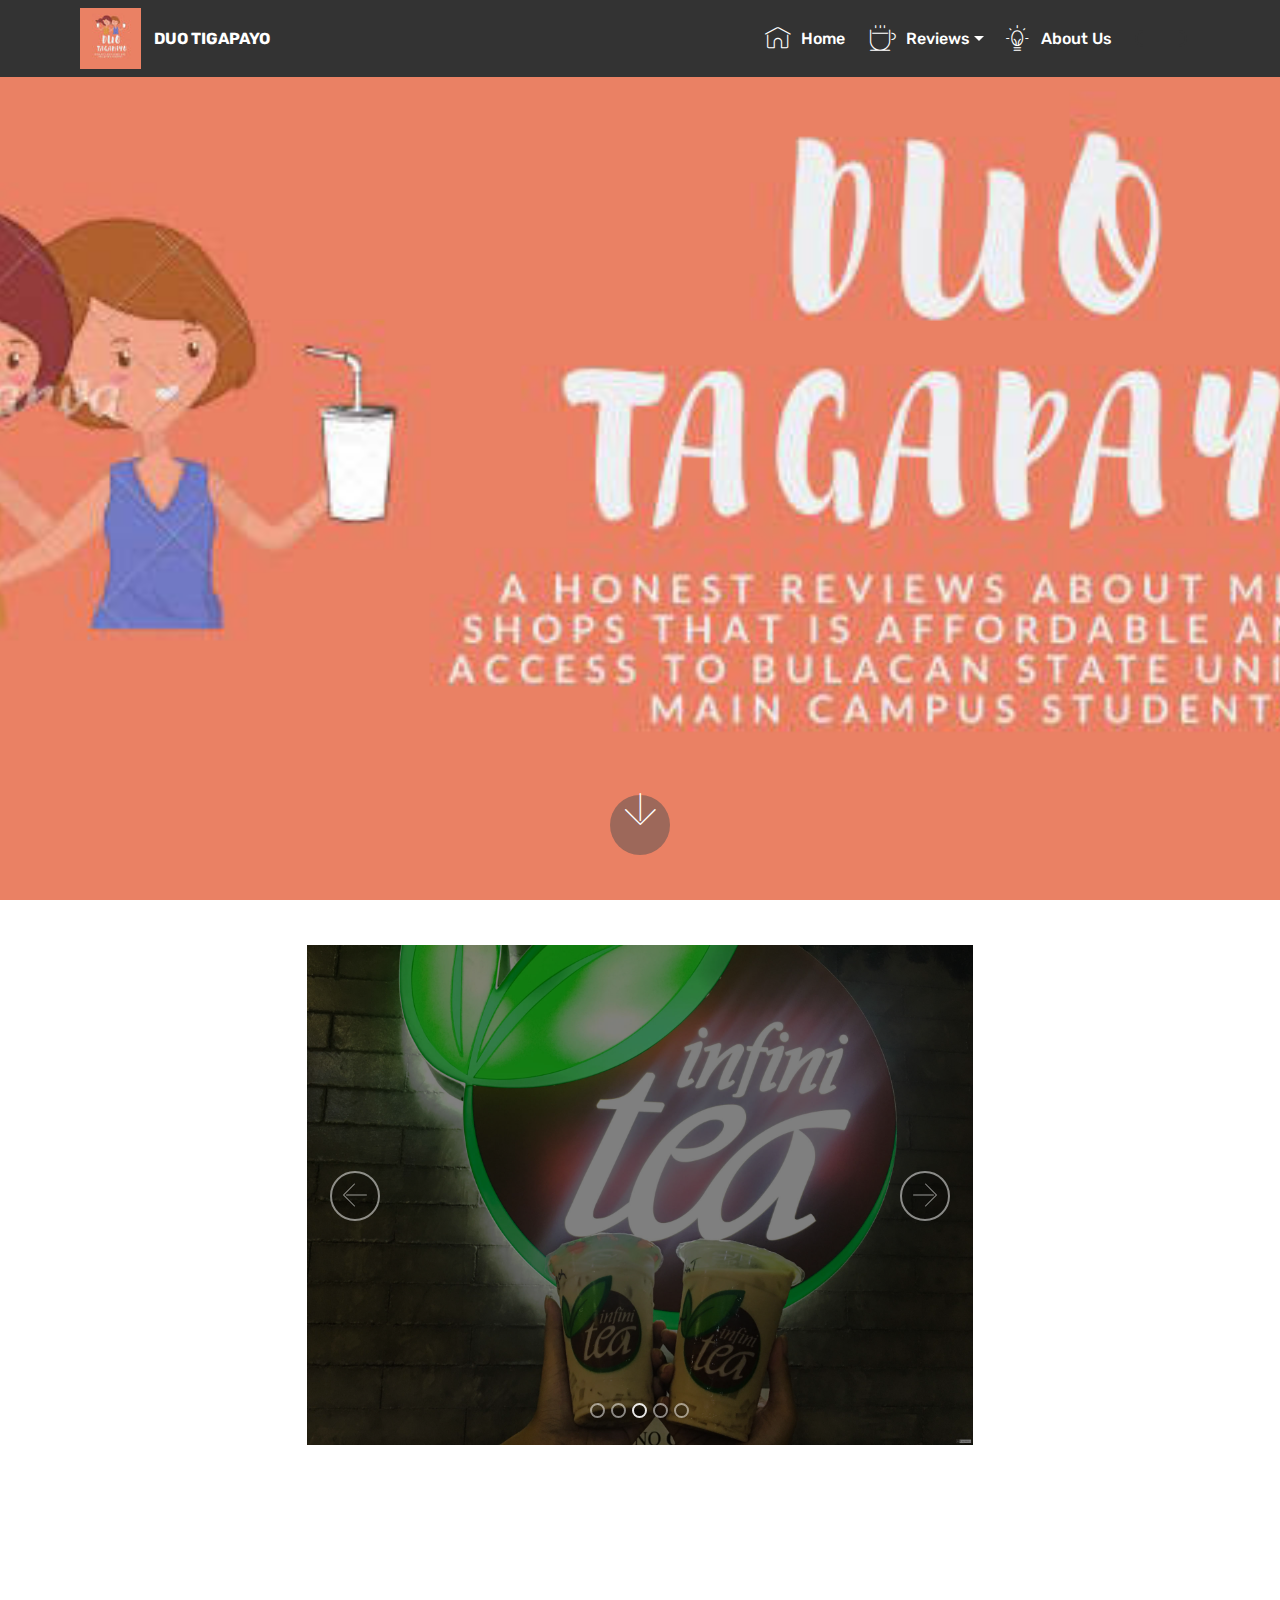
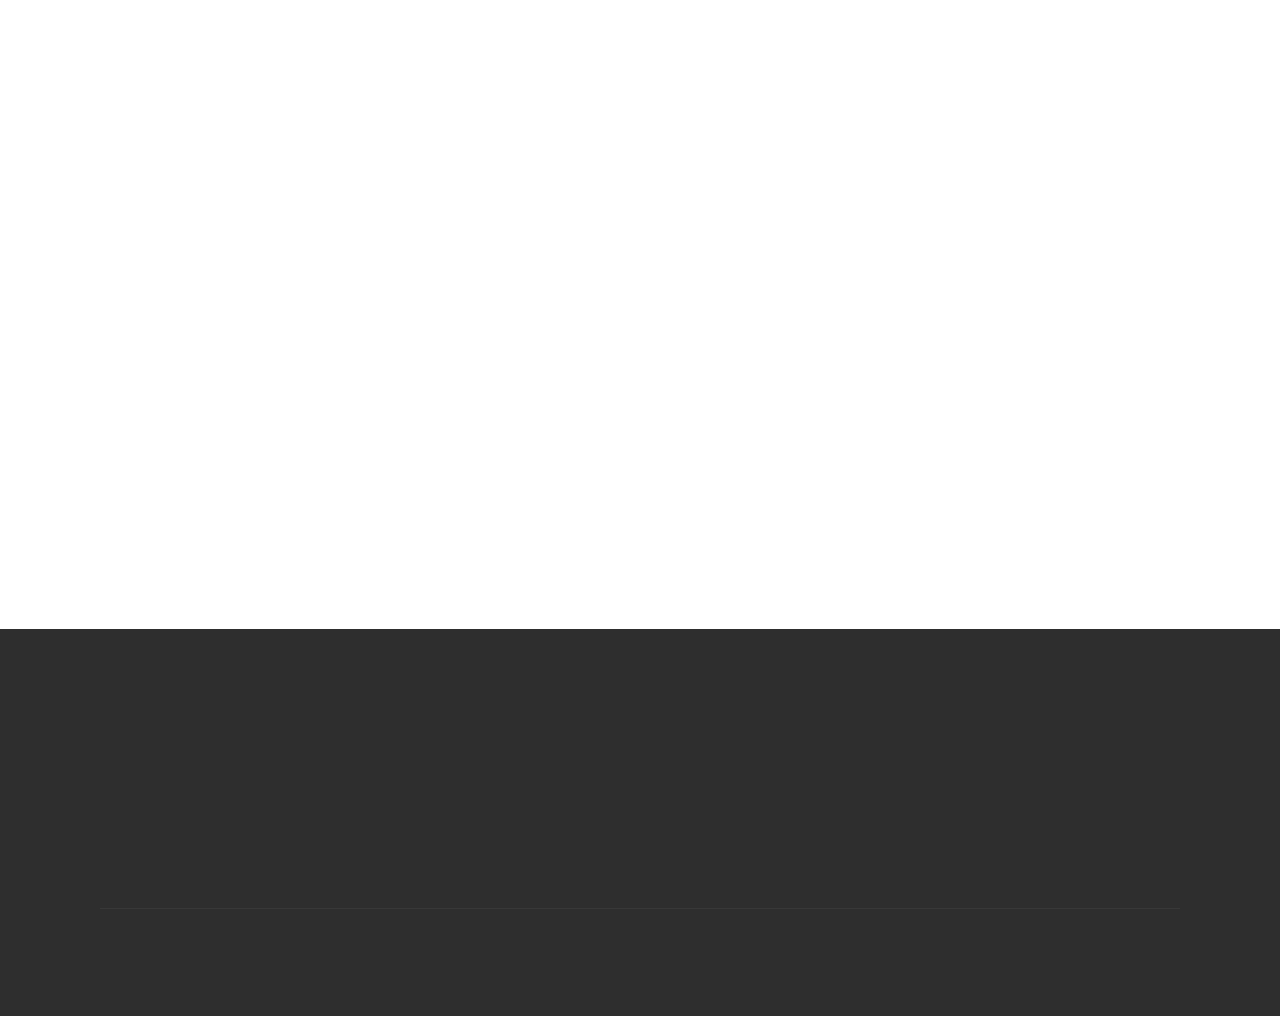
==== index.html @ 44ba774a "create github pages" ====
<!DOCTYPE html>
<html >
<head>
  <!-- Site made with Mobirise Website Builder v4.8.1, https://mobirise.com -->
  <meta charset="UTF-8">
  <meta http-equiv="X-UA-Compatible" content="IE=edge">
  <meta name="generator" content="Mobirise v4.8.1, mobirise.com">
  <meta name="viewport" content="width=device-width, initial-scale=1, minimum-scale=1">
  <link rel="shortcut icon" href="assets/images/coffee-street-96x96.jpg" type="image/x-icon">
  <meta name="description" content="">
  <title>Home</title>
  <link rel="stylesheet" href="assets/web/assets/mobirise-icons/mobirise-icons.css">
  <link rel="stylesheet" href="assets/tether/tether.min.css">
  <link rel="stylesheet" href="assets/bootstrap/css/bootstrap.min.css">
  <link rel="stylesheet" href="assets/bootstrap/css/bootstrap-grid.min.css">
  <link rel="stylesheet" href="assets/bootstrap/css/bootstrap-reboot.min.css">
  <link rel="stylesheet" href="assets/dropdown/css/style.css">
  <link rel="stylesheet" href="assets/socicon/css/styles.css">
  <link rel="stylesheet" href="assets/animatecss/animate.min.css">
  <link rel="stylesheet" href="assets/theme/css/style.css">
  <link rel="stylesheet" href="assets/mobirise/css/mbr-additional.css" type="text/css">
  
  
  
</head>
<body>
  <section class="menu cid-rJcKqURiIh" once="menu" id="menu1-t">

    

    <nav class="navbar navbar-expand beta-menu navbar-dropdown align-items-center navbar-fixed-top navbar-toggleable-sm">
        <button class="navbar-toggler navbar-toggler-right" type="button" data-toggle="collapse" data-target="#navbarSupportedContent" aria-controls="navbarSupportedContent" aria-expanded="false" aria-label="Toggle navigation">
            <div class="hamburger">
                <span></span>
                <span></span>
                <span></span>
                <span></span>
            </div>
        </button>
        <div class="menu-logo">
            <div class="navbar-brand">
                <span class="navbar-logo">
                    <a href="https://mobirise.com">
                         <img src="assets/images/coffee-street-96x96.jpg" alt="Mobirise" title="" style="height: 3.8rem;">
                    </a>
                </span>
                <span class="navbar-caption-wrap"><a class="navbar-caption text-white display-4" href="https://mobirise.com">
                        DUO TIGAPAYO</a></span>
            </div>
        </div>
        <div class="collapse navbar-collapse" id="navbarSupportedContent">
            <ul class="navbar-nav nav-dropdown" data-app-modern-menu="true"><li class="nav-item">
                    <a class="nav-link link text-white display-4" href="https://mobirise.com">
                        </a>
                </li>
                <li class="nav-item">
                    <a class="nav-link link text-white display-4" href="https://mobirise.com">
                        </a>
                </li><li class="nav-item"><a class="nav-link link text-white display-4" href="https://mobirise.com">
                        </a></li><li class="nav-item"><a class="nav-link link text-white display-4" href="#top"><span class="mbri-home mbr-iconfont mbr-iconfont-btn"></span>Home&nbsp;</a></li><li class="nav-item dropdown"><a class="nav-link link text-white dropdown-toggle display-4" href="https://mobirise.com" aria-expanded="false" data-toggle="dropdown-submenu"><span class="mbri-hot-cup mbr-iconfont mbr-iconfont-btn"></span>Reviews</a><div class="dropdown-menu"><a class="text-white dropdown-item display-4" href="page1.html#content5-1e" aria-expanded="false">I Love Milktea</a><a class="text-white dropdown-item display-4" href="page4.html#content5-1u" aria-expanded="false">Bobba Jelly</a><a class="text-white dropdown-item display-4" href="page5.html#content5-20" aria-expanded="false">Inifinitea</a><a class="text-white dropdown-item display-4" href="page3.html#content5-1o" aria-expanded="false">Chew and Brew</a><a class="text-white dropdown-item display-4" href="page2.html#content5-1i" aria-expanded="false">Taste From The Greens</a></div></li><li class="nav-item"><a class="nav-link link text-white display-4" href="https://mobirise.com"><span class="mbri-idea mbr-iconfont mbr-iconfont-btn"></span>About Us</a></li></ul>
            <div class="navbar-buttons mbr-section-btn"><a class="btn btn-sm btn-black display-4" href="https://mobirise.com">
                    </a></div>
        </div>
    </nav>
</section>

<section class="engine"><a href="https://mobiri.se/h">how to create a web page for free</a></section><section class="cid-rJAVg2xnpz mbr-fullscreen" id="header2-14">

    

    

    <div class="container align-center">
        <div class="row justify-content-md-center">
            <div class="mbr-white col-md-10">
                
                
                
                
            </div>
        </div>
    </div>
    <div class="mbr-arrow hidden-sm-down" aria-hidden="true">
        <a href="#next">
            <i class="mbri-down mbr-iconfont"></i>
        </a>
    </div>
</section>

<section class="carousel slide cid-rJcLWtQDwx" data-interval="false" id="slider2-z">

    
    <div class="container content-slider">
        <div class="content-slider-wrap">
            <div><div class="mbr-slider slide carousel" data-pause="true" data-keyboard="false" data-ride="carousel" data-interval="3000"><ol class="carousel-indicators"><li data-app-prevent-settings="" data-target="#slider2-z" data-slide-to="0"></li><li data-app-prevent-settings="" data-target="#slider2-z" data-slide-to="1"></li><li data-app-prevent-settings="" data-target="#slider2-z" class=" active" data-slide-to="2"></li><li data-app-prevent-settings="" data-target="#slider2-z" data-slide-to="3"></li><li data-app-prevent-settings="" data-target="#slider2-z" data-slide-to="4"></li></ol><div class="carousel-inner" role="listbox"><div class="carousel-item slider-fullscreen-image" data-bg-video-slide="false" style="background-image: url(assets/images/e6bf8129-655b-4fd5-a943-d90415bebdaf-2000x1500.jpg);"><div class="container container-slide"><div class="image_wrapper"><div class="mbr-overlay" style="opacity: 0.3;"></div><img src="assets/images/e6bf8129-655b-4fd5-a943-d90415bebdaf-2000x1500.jpg"><div class="carousel-caption justify-content-center"><div class="col-10 align-center"><p class="lead mbr-text mbr-fonts-style display-4"></p></div></div></div></div></div><div class="carousel-item slider-fullscreen-image" data-bg-video-slide="false" style="background-image: url(assets/images/ff238cc5-b7ba-4c00-b251-05a96291d81e-2000x1500.jpg);"><div class="container container-slide"><div class="image_wrapper"><div class="mbr-overlay"></div><img src="assets/images/ff238cc5-b7ba-4c00-b251-05a96291d81e-2000x1500.jpg"><div class="carousel-caption justify-content-center"><div class="col-10 align-center"><p class="lead mbr-text mbr-fonts-style display-1"></p></div></div></div></div></div><div class="carousel-item slider-fullscreen-image active" data-bg-video-slide="false" style="background-image: url(assets/images/0be3a3ae-1340-44a1-98c5-390aebe65007-2000x1500.jpg);"><div class="container container-slide"><div class="image_wrapper"><div class="mbr-overlay"></div><img src="assets/images/0be3a3ae-1340-44a1-98c5-390aebe65007-2000x1500.jpg"><div class="carousel-caption justify-content-center"><div class="col-10 align-center"><p class="lead mbr-text mbr-fonts-style display-1"></p></div></div></div></div></div><div class="carousel-item slider-fullscreen-image" data-bg-video-slide="false" style="background-image: url(assets/images/bdb1e862-6d9f-4b15-bd44-04c6f56dcd84-2000x1500.jpg);"><div class="container container-slide"><div class="image_wrapper"><div class="mbr-overlay"></div><img src="assets/images/bdb1e862-6d9f-4b15-bd44-04c6f56dcd84-2000x1500.jpg"><div class="carousel-caption justify-content-center"><div class="col-10 align-center"><p class="lead mbr-text mbr-fonts-style display-1"></p></div></div></div></div></div><div class="carousel-item slider-fullscreen-image" data-bg-video-slide="false" style="background-image: url(assets/images/c20b3954-7173-41c8-8430-c9d527f42457-2000x1500.jpg);"><div class="container container-slide"><div class="image_wrapper"><div class="mbr-overlay"></div><img src="assets/images/c20b3954-7173-41c8-8430-c9d527f42457-2000x1500.jpg"><div class="carousel-caption justify-content-center"><div class="col-10 align-center"><p class="lead mbr-text mbr-fonts-style display-1"></p></div></div></div></div></div></div><a data-app-prevent-settings="" class="carousel-control carousel-control-prev" role="button" data-slide="prev" href="#slider2-z"><span aria-hidden="true" class="mbri-left mbr-iconfont"></span><span class="sr-only">Previous</span></a><a data-app-prevent-settings="" class="carousel-control carousel-control-next" role="button" data-slide="next" href="#slider2-z"><span aria-hidden="true" class="mbri-right mbr-iconfont"></span><span class="sr-only">Next</span></a></div></div> 
        </div>
    </div>
</section>

<section class="features17 cid-rJLrVhu5K0" id="features17-18">
    
    

    
    <div class="container-fluid">
        <div class="media-container-row">
            <div class="card p-3 col-12 col-md-6 my-col">
                <div class="card-wrapper">
                    <div class="card-img">
                        <img src="assets/images/05e61110792845b333e38455fcf7f731-400x400-400x400.jpg" alt="Mobirise" title="">
                    </div>
                    <div class="card-box">
                        <h4 class="card-title pb-3 mbr-fonts-style display-5">
                            I Love Milktea</h4>
                        <p class="mbr-text mbr-fonts-style display-7">
                            Tea Goodness in a Cup</p>
                    </div>
                </div>
            </div>

            <div class="card p-3 col-12 col-md-6 my-col">
                <div class="card-wrapper">
                    <div class="card-img">
                        <img src="assets/images/734751-464706223590968-1704777352-n-464x464.jpg" alt="Mobirise" title="">
                    </div>
                    <div class="card-box">
                        <h4 class="card-title pb-3 mbr-fonts-style display-5">
                            Bobba Jelly</h4>
                        <p class="mbr-text mbr-fonts-style display-7">
                            Big and Bubbly</p>
                    </div>
                </div>
            </div>

            <div class="card p-3 col-12 col-md-6 my-col">
                <div class="card-wrapper">
                    <div class="card-img">
                        <img src="assets/images/logo-clear-default-464x458.png" alt="Mobirise" title="">
                    </div>
                    <div class="card-box">
                        <h4 class="card-title pb-3 mbr-fonts-style display-5">Infinitea</h4>
                        <p class="mbr-text mbr-fonts-style display-7">It's More Than Just TEA</p>
                    </div>
                </div>
            </div>

            <div class="card p-3 col-12 col-md-6 my-col">
                <div class="card-wrapper">
                    <div class="card-img">
                        <img src="assets/images/a394d37b-6e19-4dda-99f2-1c87a54c3340-1-464x671.jpg" alt="Mobirise" title="">
                    </div>
                    <div class="card-box">
                        <h4 class="card-title pb-3 mbr-fonts-style display-5">Chew and Brew</h4>
                        <p class="mbr-text mbr-fonts-style display-7">A Milktea Haven</p>
                    </div>
                </div>
            </div>
            <div class="card p-3 col-12 col-md-6 my-col">
                <div class="card-wrapper">
                    <div class="card-img">
                        <img src="assets/images/95a8cfe7-93df-44d0-b39d-a79f98f7a1d3-464x348.jpg" alt="Mobirise" title="">
                    </div>
                    <div class="card-box">
                        <h4 class="card-title pb-3 mbr-fonts-style display-5">Taste from the Greens</h4>
                        <p class="mbr-text mbr-fonts-style display-7">It's not your ordinary milk tea.</p>
                    </div>
                </div>
            </div>
            
        </div>
    </div>
</section>

<section class="cid-rL5lEmcxw0" id="footer1-38">

    

    

    <div class="container">
        <div class="media-container-row content text-white">
            <div class="col-12 col-md-3">
                <div class="media-wrap">
                    <a href="https://mobirise.com/">
                        <img src="assets/images/coffee-street-192x192.jpg" alt="Mobirise" title="">
                    </a>
                </div>
            </div>
            <div class="col-12 col-md-3 mbr-fonts-style display-7">
                <h5 class="pb-3">
                    Address
                </h5>
                <p class="mbr-text">City of Malolos, Bulacan</p>
            </div>
            <div class="col-12 col-md-3 mbr-fonts-style display-7">
                <h5 class="pb-3">
                    Contacts
                </h5>
                <p class="mbr-text">
                    Email: duotigapayo@gmail.com
                    <br>Phone: +63 917 706 2209&nbsp;<br>Tel: (044) 760-6757</p>
            </div>
            <div class="col-12 col-md-3 mbr-fonts-style display-7">
                <h5 class="pb-3">
                    Links
                </h5>
                <p class="mbr-text">
                    <a class="text-primary" href="https://mobirise.com/">Website builder</a>
                    <br><a class="text-primary" href="https://mobirise.com/mobirise-free-win.zip">Download for Windows</a>
                    <br><a class="text-primary" href="https://mobirise.com/mobirise-free-mac.zip">Download for Mac</a>
                </p>
            </div>
        </div>
        <div class="footer-lower">
            <div class="media-container-row">
                <div class="col-sm-12">
                    <hr>
                </div>
            </div>
            <div class="media-container-row mbr-white">
                <div class="col-sm-6 copyright">
                    <p class="mbr-text mbr-fonts-style display-7"></p>
                </div>
                <div class="col-md-6">
                    <div class="social-list align-right">
                        <div class="soc-item">
                            <a href="https://twitter.com/mobirise" target="_blank">
                                <span class="socicon-twitter socicon mbr-iconfont mbr-iconfont-social"></span>
                            </a>
                        </div>
                        <div class="soc-item">
                            <a href="https://www.facebook.com/pages/Mobirise/1616226671953247" target="_blank">
                                <span class="socicon-facebook socicon mbr-iconfont mbr-iconfont-social"></span>
                            </a>
                        </div>
                        <div class="soc-item">
                            <a href="https://www.youtube.com/c/mobirise" target="_blank">
                                <span class="socicon-youtube socicon mbr-iconfont mbr-iconfont-social"></span>
                            </a>
                        </div>
                        <div class="soc-item">
                            <a href="https://instagram.com/mobirise" target="_blank">
                                <span class="socicon-instagram socicon mbr-iconfont mbr-iconfont-social"></span>
                            </a>
                        </div>
                        <div class="soc-item">
                            <a href="https://plus.google.com/u/0/+Mobirise" target="_blank">
                                <span class="socicon-googleplus socicon mbr-iconfont mbr-iconfont-social"></span>
                            </a>
                        </div>
                        <div class="soc-item">
                            <a href="https://www.behance.net/Mobirise" target="_blank">
                                <span class="socicon-behance socicon mbr-iconfont mbr-iconfont-social"></span>
                            </a>
                        </div>
                    </div>
                </div>
            </div>
        </div>
    </div>
</section>


  <script src="assets/web/assets/jquery/jquery.min.js"></script>
  <script src="assets/popper/popper.min.js"></script>
  <script src="assets/tether/tether.min.js"></script>
  <script src="assets/bootstrap/js/bootstrap.min.js"></script>
  <script src="assets/smoothscroll/smooth-scroll.js"></script>
  <script src="assets/dropdown/js/script.min.js"></script>
  <script src="assets/touchswipe/jquery.touch-swipe.min.js"></script>
  <script src="assets/viewportchecker/jquery.viewportchecker.js"></script>
  <script src="assets/ytplayer/jquery.mb.ytplayer.min.js"></script>
  <script src="assets/vimeoplayer/jquery.mb.vimeo_player.js"></script>
  <script src="assets/bootstrapcarouselswipe/bootstrap-carousel-swipe.js"></script>
  <script src="assets/theme/js/script.js"></script>
  <script src="assets/slidervideo/script.js"></script>
  
  
 <div id="scrollToTop" class="scrollToTop mbr-arrow-up"><a style="text-align: center;"><i></i></a></div>
    <input name="animation" type="hidden">
  </body>
</html>
---- assets/web/assets/mobirise-icons/mobirise-icons.css ----
@font-face {
  font-family: 'MobiriseIcons';
  src:  url('mobirise-icons.eot?spat4u');
  src:  url('mobirise-icons.eot?spat4u#iefix') format('embedded-opentype'),
    url('mobirise-icons.ttf?spat4u') format('truetype'),
    url('mobirise-icons.woff?spat4u') format('woff'),
    url('mobirise-icons.svg?spat4u#MobiriseIcons') format('svg');
  font-weight: normal;
  font-style: normal;
}

[class^="mbri-"], [class*=" mbri-"] {
  /* use !important to prevent issues with browser extensions that change fonts */
  font-family: MobiriseIcons !important;
  speak: none;
  font-style: normal;
  font-weight: normal;
  font-variant: normal;
  text-transform: none;
  line-height: 1;

  /* Better Font Rendering =========== */
  -webkit-font-smoothing: antialiased;
  -moz-osx-font-smoothing: grayscale;
}

.mbri-add-submenu:before {
  content: "\e900";
}
.mbri-alert:before {
  content: "\e901";
}
.mbri-align-center:before {
  content: "\e902";
}
.mbri-align-justify:before {
  content: "\e903";
}
.mbri-align-left:before {
  content: "\e904";
}
.mbri-align-right:before {
  content: "\e905";
}
.mbri-android:before {
  content: "\e906";
}
.mbri-apple:before {
  content: "\e907";
}
.mbri-arrow-down:before {
  content: "\e908";
}
.mbri-arrow-next:before {
  content: "\e909";
}
.mbri-arrow-prev:before {
  content: "\e90a";
}
.mbri-arrow-up:before {
  content: "\e90b";
}
.mbri-bold:before {
  content: "\e90c";
}
.mbri-bookmark:before {
  content: "\e90d";
}
.mbri-bootstrap:before {
  content: "\e90e";
}
.mbri-briefcase:before {
  content: "\e90f";
}
.mbri-browse:before {
  content: "\e910";
}
.mbri-bulleted-list:before {
  content: "\e911";
}
.mbri-calendar:before {
  content: "\e912";
}
.mbri-camera:before {
  content: "\e913";
}
.mbri-cart-add:before {
  content: "\e914";
}
.mbri-cart-full:before {
  content: "\e915";
}
.mbri-cash:before {
  content: "\e916";
}
.mbri-change-style:before {
  content: "\e917";
}
.mbri-chat:before {
  content: "\e918";
}
.mbri-clock:before {
  content: "\e919";
}
.mbri-close:before {
  content: "\e91a";
}
.mbri-cloud:before {
  content: "\e91b";
}
.mbri-code:before {
  content: "\e91c";
}
.mbri-contact-form:before {
  content: "\e91d";
}
.mbri-credit-card:before {
  content: "\e91e";
}
.mbri-cursor-click:before {
  content: "\e91f";
}
.mbri-cust-feedback:before {
  content: "\e920";
}
.mbri-database:before {
  content: "\e921";
}
.mbri-delivery:before {
  content: "\e922";
}
.mbri-desktop:before {
  content: "\e923";
}
.mbri-devices:before {
  content: "\e924";
}
.mbri-down:before {
  content: "\e925";
}
.mbri-download:before {
  content: "\e989";
}
.mbri-drag-n-drop:before {
  content: "\e927";
}
.mbri-drag-n-drop2:before {
  content: "\e928";
}
.mbri-edit:before {
  content: "\e929";
}
.mbri-edit2:before {
  content: "\e92a";
}
.mbri-error:before {
  content: "\e92b";
}
.mbri-extension:before {
  content: "\e92c";
}
.mbri-features:before {
  content: "\e92d";
}
.mbri-file:before {
  content: "\e92e";
}
.mbri-flag:before {
  content: "\e92f";
}
.mbri-folder:before {
  content: "\e930";
}
.mbri-gift:before {
  content: "\e931";
}
.mbri-github:before {
  content: "\e932";
}
.mbri-globe:before {
  content: "\e933";
}
.mbri-globe-2:before {
  content: "\e934";
}
.mbri-growing-chart:before {
  content: "\e935";
}
.mbri-hearth:before {
  content: "\e936";
}
.mbri-help:before {
  content: "\e937";
}
.mbri-home:before {
  content: "\e938";
}
.mbri-hot-cup:before {
  content: "\e939";
}
.mbri-idea:before {
  content: "\e93a";
}
.mbri-image-gallery:before {
  content: "\e93b";
}
.mbri-image-slider:before {
  content: "\e93c";
}
.mbri-info:before {
  content: "\e93d";
}
.mbri-italic:before {
  content: "\e93e";
}
.mbri-key:before {
  content: "\e93f";
}
.mbri-laptop:before {
  content: "\e940";
}
.mbri-layers:before {
  content: "\e941";
}
.mbri-left-right:before {
  content: "\e942";
}
.mbri-left:before {
  content: "\e943";
}
.mbri-letter:before {
  content: "\e944";
}
.mbri-like:before {
  content: "\e945";
}
.mbri-link:before {
  content: "\e946";
}
.mbri-lock:before {
  content: "\e947";
}
.mbri-login:before {
  content: "\e948";
}
.mbri-logout:before {
  content: "\e949";
}
.mbri-magic-stick:before {
  content: "\e94a";
}
.mbri-map-pin:before {
  content: "\e94b";
}
.mbri-menu:before {
  content: "\e94c";
}
.mbri-mobile:before {
  content: "\e94d";
}
.mbri-mobile2:before {
  content: "\e94e";
}
.mbri-mobirise:before {
  content: "\e94f";
}
.mbri-more-horizontal:before {
  content: "\e950";
}
.mbri-more-vertical:before {
  content: "\e951";
}
.mbri-music:before {
  content: "\e952";
}
.mbri-new-file:before {
  content: "\e953";
}
.mbri-numbered-list:before {
  content: "\e954";
}
.mbri-opened-folder:before {
  content: "\e955";
}
.mbri-pages:before {
  content: "\e956";
}
.mbri-paper-plane:before {
  content: "\e957";
}
.mbri-paperclip:before {
  content: "\e958";
}
.mbri-photo:before {
  content: "\e959";
}
.mbri-photos:before {
  content: "\e95a";
}
.mbri-pin:before {
  content: "\e95b";
}
.mbri-play:before {
  content: "\e95c";
}
.mbri-plus:before {
  content: "\e95d";
}
.mbri-preview:before {
  content: "\e95e";
}
.mbri-print:before {
  content: "\e95f";
}
.mbri-protect:before {
  content: "\e960";
}
.mbri-question:before {
  content: "\e961";
}
.mbri-quote-left:before {
  content: "\e962";
}
.mbri-quote-right:before {
  content: "\e963";
}
.mbri-refresh:before {
  content: "\e964";
}
.mbri-responsive:before {
  content: "\e965";
}
.mbri-right:before {
  content: "\e966";
}
.mbri-rocket:before {
  content: "\e967";
}
.mbri-sad-face:before {
  content: "\e968";
}
.mbri-sale:before {
  content: "\e969";
}
.mbri-save:before {
  content: "\e96a";
}
.mbri-search:before {
  content: "\e96b";
}
.mbri-setting:before {
  content: "\e96c";
}
.mbri-setting2:before {
  content: "\e96d";
}
.mbri-setting3:before {
  content: "\e96e";
}
.mbri-share:before {
  content: "\e96f";
}
.mbri-shopping-bag:before {
  content: "\e970";
}
.mbri-shopping-basket:before {
  content: "\e971";
}
.mbri-shopping-cart:before {
  content: "\e972";
}
.mbri-sites:before {
  content: "\e973";
}
.mbri-smile-face:before {
  content: "\e974";
}
.mbri-speed:before {
  content: "\e975";
}
.mbri-star:before {
  content: "\e976";
}
.mbri-success:before {
  content: "\e977";
}
.mbri-sun:before {
  content: "\e978";
}
.mbri-sun2:before {
  content: "\e979";
}
.mbri-tablet:before {
  content: "\e97a";
}
.mbri-tablet-vertical:before {
  content: "\e97b";
}
.mbri-target:before {
  content: "\e97c";
}
.mbri-timer:before {
  content: "\e97d";
}
.mbri-to-ftp:before {
  content: "\e97e";
}
.mbri-to-local-drive:before {
  content: "\e97f";
}
.mbri-touch-swipe:before {
  content: "\e980";
}
.mbri-touch:before {
  content: "\e981";
}
.mbri-trash:before {
  content: "\e982";
}
.mbri-underline:before {
  content: "\e983";
}
.mbri-unlink:before {
  content: "\e984";
}
.mbri-unlock:before {
  content: "\e985";
}
.mbri-up-down:before {
  content: "\e986";
}
.mbri-up:before {
  content: "\e987";
}
.mbri-update:before {
  content: "\e988";
}
.mbri-upload:before {
 content: "\e926"; 
}
.mbri-user:before {
  content: "\e98a";
}
.mbri-user2:before {
  content: "\e98b";
}
.mbri-users:before {
  content: "\e98c";
}
.mbri-video:before {
  content: "\e98d";
}
.mbri-video-play:before {
  content: "\e98e";
}
.mbri-watch:before {
  content: "\e98f";
}
.mbri-website-theme:before {
  content: "\e990";
}
.mbri-wifi:before {
  content: "\e991";
}
.mbri-windows:before {
  content: "\e992";
}
.mbri-zoom-out:before {
  content: "\e993";
}
.mbri-redo:before {
  content: "\e994";
}
.mbri-undo:before {
  content: "\e995";
}
---- assets/dropdown/css/style.css ----
.navbar-dropdown {
  left: 0;
  padding: 0;
  position: absolute;
  right: 0;
  top: 0;
  transition: all 0.45s ease;
  z-index: 1030;
  background: #282828; }
  .navbar-dropdown .navbar-logo {
    margin-right: 0.8rem;
    transition: margin 0.3s ease-in-out;
    vertical-align: middle; }
    .navbar-dropdown .navbar-logo img {
      height: 3.125rem;
      transition: all 0.3s ease-in-out; }
    .navbar-dropdown .navbar-logo.mbr-iconfont {
      font-size: 3.125rem;
      line-height: 3.125rem; }
  .navbar-dropdown .navbar-caption {
    font-weight: 700;
    white-space: normal;
    vertical-align: -4px;
    line-height: 3.125rem !important; }
    .navbar-dropdown .navbar-caption, .navbar-dropdown .navbar-caption:hover {
      color: inherit;
      text-decoration: none; }
  .navbar-dropdown .mbr-iconfont + .navbar-caption {
    vertical-align: -1px; }
  .navbar-dropdown.navbar-fixed-top {
    position: fixed; }
  .navbar-dropdown .navbar-brand span {
    vertical-align: -4px; }
  .navbar-dropdown.bg-color.transparent {
    background: none; }
  .navbar-dropdown.navbar-short .navbar-brand {
    padding: 0.625rem 0; }
    .navbar-dropdown.navbar-short .navbar-brand span {
      vertical-align: -1px; }
  .navbar-dropdown.navbar-short .navbar-caption {
    line-height: 2.375rem !important;
    vertical-align: -2px; }
  .navbar-dropdown.navbar-short .navbar-logo {
    margin-right: 0.5rem; }
    .navbar-dropdown.navbar-short .navbar-logo img {
      height: 2.375rem; }
    .navbar-dropdown.navbar-short .navbar-logo.mbr-iconfont {
      font-size: 2.375rem;
      line-height: 2.375rem; }
  .navbar-dropdown.navbar-short .mbr-table-cell {
    height: 3.625rem; }
  .navbar-dropdown .navbar-close {
    left: 0.6875rem;
    position: fixed;
    top: 0.75rem;
    z-index: 1000; }
  .navbar-dropdown .hamburger-icon {
    content: "";
    display: inline-block;
    vertical-align: middle;
    width: 16px;
    -webkit-box-shadow: 0 -6px 0 1px #282828,0 0 0 1px #282828,0 6px 0 1px #282828;
    -moz-box-shadow: 0 -6px 0 1px #282828,0 0 0 1px #282828,0 6px 0 1px #282828;
    box-shadow: 0 -6px 0 1px #282828,0 0 0 1px #282828,0 6px 0 1px #282828; }

.dropdown-menu .dropdown-toggle[data-toggle="dropdown-submenu"]::after {
  border-bottom: 0.35em solid transparent;
  border-left: 0.35em solid;
  border-right: 0;
  border-top: 0.35em solid transparent;
  margin-left: 0.3rem; }

.dropdown-menu .dropdown-item:focus {
  outline: 0; }

.nav-dropdown {
  font-size: 0.75rem;
  font-weight: 500;
  height: auto !important; }
  .nav-dropdown .nav-btn {
    padding-left: 1rem; }
  .nav-dropdown .link {
    margin: .667em 1.667em;
    font-weight: 500;
    padding: 0;
    transition: color .2s ease-in-out; }
    .nav-dropdown .link.dropdown-toggle {
      margin-right: 2.583em; }
      .nav-dropdown .link.dropdown-toggle::after {
        margin-left: .25rem;
        border-top: 0.35em solid;
        border-right: 0.35em solid transparent;
        border-left: 0.35em solid transparent;
        border-bottom: 0; }
      .nav-dropdown .link.dropdown-toggle[aria-expanded="true"] {
        margin: 0;
        padding: 0.667em 3.263em  0.667em 1.667em; }
  .nav-dropdown .link::after,
  .nav-dropdown .dropdown-item::after {
    color: inherit; }
  .nav-dropdown .btn {
    font-size: 0.75rem;
    font-weight: 700;
    letter-spacing: 0;
    margin-bottom: 0;
    padding-left: 1.25rem;
    padding-right: 1.25rem; }
  .nav-dropdown .dropdown-menu {
    border-radius: 0;
    border: 0;
    left: 0;
    margin: 0;
    padding-bottom: 1.25rem;
    padding-top: 1.25rem;
    position: relative; }
  .nav-dropdown .dropdown-submenu {
    margin-left: 0.125rem;
    top: 0; }
  .nav-dropdown .dropdown-item {
    font-weight: 500;
    line-height: 2;
    padding: 0.3846em 4.615em 0.3846em 1.5385em;
    position: relative;
    transition: color .2s ease-in-out, background-color .2s ease-in-out; }
    .nav-dropdown .dropdown-item::after {
      margin-top: -0.3077em;
      position: absolute;
      right: 1.1538em;
      top: 50%; }
    .nav-dropdown .dropdown-item:focus, .nav-dropdown .dropdown-item:hover {
      background: none; }

@media (max-width: 767px) {
  .nav-dropdown.navbar-toggleable-sm {
    bottom: 0;
    display: none;
    left: 0;
    overflow-x: hidden;
    position: fixed;
    top: 0;
    transform: translateX(-100%);
    -ms-transform: translateX(-100%);
    -webkit-transform: translateX(-100%);
    width: 18.75rem;
    z-index: 999; } }
.nav-dropdown.navbar-toggleable-xl {
  bottom: 0;
  display: none;
  left: 0;
  overflow-x: hidden;
  position: fixed;
  top: 0;
  transform: translateX(-100%);
  -ms-transform: translateX(-100%);
  -webkit-transform: translateX(-100%);
  width: 18.75rem;
  z-index: 999; }

.nav-dropdown-sm {
  display: block !important;
  overflow-x: hidden;
  overflow: auto;
  padding-top: 3.875rem; }
  .nav-dropdown-sm::after {
    content: "";
    display: block;
    height: 3rem;
    width: 100%; }
  .nav-dropdown-sm.collapse.in ~ .navbar-close {
    display: block !important; }
  .nav-dropdown-sm.collapsing, .nav-dropdown-sm.collapse.in {
    transform: translateX(0);
    -ms-transform: translateX(0);
    -webkit-transform: translateX(0);
    transition: all 0.25s ease-out;
    -webkit-transition: all 0.25s ease-out;
    background: #282828; }
  .nav-dropdown-sm.collapsing[aria-expanded="false"] {
    transform: translateX(-100%);
    -ms-transform: translateX(-100%);
    -webkit-transform: translateX(-100%); }
  .nav-dropdown-sm .nav-item {
    display: block;
    margin-left: 0 !important;
    padding-left: 0; }
  .nav-dropdown-sm .link,
  .nav-dropdown-sm .dropdown-item {
    border-top: 1px dotted rgba(255, 255, 255, 0.1);
    font-size: 0.8125rem;
    line-height: 1.6;
    margin: 0 !important;
    padding: 0.875rem 2.4rem 0.875rem 1.5625rem !important;
    position: relative;
    white-space: normal; }
    .nav-dropdown-sm .link:focus, .nav-dropdown-sm .link:hover,
    .nav-dropdown-sm .dropdown-item:focus,
    .nav-dropdown-sm .dropdown-item:hover {
      background: rgba(0, 0, 0, 0.2) !important;
      color: #c0a375; }
  .nav-dropdown-sm .nav-btn {
    position: relative;
    padding: 1.5625rem 1.5625rem 0 1.5625rem; }
    .nav-dropdown-sm .nav-btn::before {
      border-top: 1px dotted rgba(255, 255, 255, 0.1);
      content: "";
      left: 0;
      position: absolute;
      top: 0;
      width: 100%; }
    .nav-dropdown-sm .nav-btn + .nav-btn {
      padding-top: 0.625rem; }
      .nav-dropdown-sm .nav-btn + .nav-btn::before {
        display: none; }
  .nav-dropdown-sm .btn {
    padding: 0.625rem 0; }
  .nav-dropdown-sm .dropdown-toggle[data-toggle="dropdown-submenu"]::after {
    margin-left: .25rem;
    border-top: 0.35em solid;
    border-right: 0.35em solid transparent;
    border-left: 0.35em solid transparent;
    border-bottom: 0; }
  .nav-dropdown-sm .dropdown-toggle[data-toggle="dropdown-submenu"][aria-expanded="true"]::after {
    border-top: 0;
    border-right: 0.35em solid transparent;
    border-left: 0.35em solid transparent;
    border-bottom: 0.35em solid; }
  .nav-dropdown-sm .dropdown-menu {
    margin: 0;
    padding: 0;
    position: relative;
    top: 0;
    left: 0;
    width: 100%;
    border: 0;
    float: none;
    border-radius: 0;
    background: none; }
  .nav-dropdown-sm .dropdown-submenu {
    left: 100%;
    margin-left: 0.125rem;
    margin-top: -1.25rem;
    top: 0; }

.navbar-toggleable-sm .nav-dropdown .dropdown-menu {
  position: absolute; }

.navbar-toggleable-sm .nav-dropdown .dropdown-submenu {
  left: 100%;
  margin-left: 0.125rem;
  margin-top: -1.25rem;
  top: 0; }

.navbar-toggleable-sm.opened .nav-dropdown .dropdown-menu {
  position: relative; }

.navbar-toggleable-sm.opened .nav-dropdown .dropdown-submenu {
  left: 0;
  margin-left: 00rem;
  margin-top: 0rem;
  top: 0; }

.is-builder .nav-dropdown.collapsing {
  transition: none !important; }

/*# sourceMappingURL=style.css.map */
---- assets/socicon/css/styles.css ----
@charset "UTF-8";

@font-face {
  font-family: "socicon";
  src:url("../fonts/socicon.eot");
  src:url("../fonts/socicon.eot?#iefix") format("embedded-opentype"),
    url("../fonts/socicon.woff") format("woff"),
    url("../fonts/socicon.ttf") format("truetype"),
    url("../fonts/socicon.svg#socicon") format("svg");
  font-weight: normal;
  font-style: normal;

}

[data-icon]:before {
  font-family: "socicon" !important;
  content: attr(data-icon);
  font-style: normal !important;
  font-weight: normal !important;
  font-variant: normal !important;
  text-transform: none !important;
  speak: none;
  line-height: 1;
  -webkit-font-smoothing: antialiased;
  -moz-osx-font-smoothing: grayscale;
}

[class^="socicon-"]:before,
[class*=" socicon-"]:before {
  font-family: "socicon" !important;
  font-style: normal !important;
  font-weight: normal !important;
  font-variant: normal !important;
  text-transform: none !important;
  speak: none;
  line-height: 1;
  -webkit-font-smoothing: antialiased;
  -moz-osx-font-smoothing: grayscale;
}

.socicon-modelmayhem:before {
  content: "\e000";
}
.socicon-mixcloud:before {
  content: "\e001";
}
.socicon-drupal:before {
  content: "\e002";
}
.socicon-swarm:before {
  content: "\e003";
}
.socicon-istock:before {
  content: "\e004";
}
.socicon-yammer:before {
  content: "\e005";
}
.socicon-ello:before {
  content: "\e006";
}
.socicon-stackoverflow:before {
  content: "\e007";
}
.socicon-persona:before {
  content: "\e008";
}
.socicon-triplej:before {
  content: "\e009";
}
.socicon-houzz:before {
  content: "\e00a";
}
.socicon-rss:before {
  content: "\e00b";
}
.socicon-paypal:before {
  content: "\e00c";
}
.socicon-odnoklassniki:before {
  content: "\e00d";
}
.socicon-airbnb:before {
  content: "\e00e";
}
.socicon-periscope:before {
  content: "\e00f";
}
.socicon-outlook:before {
  content: "\e010";
}
.socicon-coderwall:before {
  content: "\e011";
}
.socicon-tripadvisor:before {
  content: "\e012";
}
.socicon-appnet:before {
  content: "\e013";
}
.socicon-goodreads:before {
  content: "\e014";
}
.socicon-tripit:before {
  content: "\e015";
}
.socicon-lanyrd:before {
  content: "\e016";
}
.socicon-slideshare:before {
  content: "\e017";
}
.socicon-buffer:before {
  content: "\e018";
}
.socicon-disqus:before {
  content: "\e019";
}
.socicon-vkontakte:before {
  content: "\e01a";
}
.socicon-whatsapp:before {
  content: "\e01b";
}
.socicon-patreon:before {
  content: "\e01c";
}
.socicon-storehouse:before {
  content: "\e01d";
}
.socicon-pocket:before {
  content: "\e01e";
}
.socicon-mail:before {
  content: "\e01f";
}
.socicon-blogger:before {
  content: "\e020";
}
.socicon-technorati:before {
  content: "\e021";
}
.socicon-reddit:before {
  content: "\e022";
}
.socicon-dribbble:before {
  content: "\e023";
}
.socicon-stumbleupon:before {
  content: "\e024";
}
.socicon-digg:before {
  content: "\e025";
}
.socicon-envato:before {
  content: "\e026";
}
.socicon-behance:before {
  content: "\e027";
}
.socicon-delicious:before {
  content: "\e028";
}
.socicon-deviantart:before {
  content: "\e029";
}
.socicon-forrst:before {
  content: "\e02a";
}
.socicon-play:before {
  content: "\e02b";
}
.socicon-zerply:before {
  content: "\e02c";
}
.socicon-wikipedia:before {
  content: "\e02d";
}
.socicon-apple:before {
  content: "\e02e";
}
.socicon-flattr:before {
  content: "\e02f";
}
.socicon-github:before {
  content: "\e030";
}
.socicon-renren:before {
  content: "\e031";
}
.socicon-friendfeed:before {
  content: "\e032";
}
.socicon-newsvine:before {
  content: "\e033";
}
.socicon-identica:before {
  content: "\e034";
}
.socicon-bebo:before {
  content: "\e035";
}
.socicon-zynga:before {
  content: "\e036";
}
.socicon-steam:before {
  content: "\e037";
}
.socicon-xbox:before {
  content: "\e038";
}
.socicon-windows:before {
  content: "\e039";
}
.socicon-qq:before {
  content: "\e03a";
}
.socicon-douban:before {
  content: "\e03b";
}
.socicon-meetup:before {
  content: "\e03c";
}
.socicon-playstation:before {
  content: "\e03d";
}
.socicon-android:before {
  content: "\e03e";
}
.socicon-snapchat:before {
  content: "\e03f";
}
.socicon-twitter:before {
  content: "\e040";
}
.socicon-facebook:before {
  content: "\e041";
}
.socicon-googleplus:before {
  content: "\e042";
}
.socicon-pinterest:before {
  content: "\e043";
}
.socicon-foursquare:before {
  content: "\e044";
}
.socicon-yahoo:before {
  content: "\e045";
}
.socicon-skype:before {
  content: "\e046";
}
.socicon-yelp:before {
  content: "\e047";
}
.socicon-feedburner:before {
  content: "\e048";
}
.socicon-linkedin:before {
  content: "\e049";
}
.socicon-viadeo:before {
  content: "\e04a";
}
.socicon-xing:before {
  content: "\e04b";
}
.socicon-myspace:before {
  content: "\e04c";
}
.socicon-soundcloud:before {
  content: "\e04d";
}
.socicon-spotify:before {
  content: "\e04e";
}
.socicon-grooveshark:before {
  content: "\e04f";
}
.socicon-lastfm:before {
  content: "\e050";
}
.socicon-youtube:before {
  content: "\e051";
}
.socicon-vimeo:before {
  content: "\e052";
}
.socicon-dailymotion:before {
  content: "\e053";
}
.socicon-vine:before {
  content: "\e054";
}
.socicon-flickr:before {
  content: "\e055";
}
.socicon-500px:before {
  content: "\e056";
}
.socicon-wordpress:before {
  content: "\e058";
}
.socicon-tumblr:before {
  content: "\e059";
}
.socicon-twitch:before {
  content: "\e05a";
}
.socicon-8tracks:before {
  content: "\e05b";
}
.socicon-amazon:before {
  content: "\e05c";
}
.socicon-icq:before {
  content: "\e05d";
}
.socicon-smugmug:before {
  content: "\e05e";
}
.socicon-ravelry:before {
  content: "\e05f";
}
.socicon-weibo:before {
  content: "\e060";
}
.socicon-baidu:before {
  content: "\e061";
}
.socicon-angellist:before {
  content: "\e062";
}
.socicon-ebay:before {
  content: "\e063";
}
.socicon-imdb:before {
  content: "\e064";
}
.socicon-stayfriends:before {
  content: "\e065";
}
.socicon-residentadvisor:before {
  content: "\e066";
}
.socicon-google:before {
  content: "\e067";
}
.socicon-yandex:before {
  content: "\e068";
}
.socicon-sharethis:before {
  content: "\e069";
}
.socicon-bandcamp:before {
  content: "\e06a";
}
.socicon-itunes:before {
  content: "\e06b";
}
.socicon-deezer:before {
  content: "\e06c";
}
.socicon-telegram:before {
  content: "\e06e";
}
.socicon-openid:before {
  content: "\e06f";
}
.socicon-amplement:before {
  content: "\e070";
}
.socicon-viber:before {
  content: "\e071";
}
.socicon-zomato:before {
  content: "\e072";
}
.socicon-draugiem:before {
  content: "\e074";
}
.socicon-endomodo:before {
  content: "\e075";
}
.socicon-filmweb:before {
  content: "\e076";
}
.socicon-stackexchange:before {
  content: "\e077";
}
.socicon-wykop:before {
  content: "\e078";
}
.socicon-teamspeak:before {
  content: "\e079";
}
.socicon-teamviewer:before {
  content: "\e07a";
}
.socicon-ventrilo:before {
  content: "\e07b";
}
.socicon-younow:before {
  content: "\e07c";
}
.socicon-raidcall:before {
  content: "\e07d";
}
.socicon-mumble:before {
  content: "\e07e";
}
.socicon-medium:before {
  content: "\e06d";
}
.socicon-bebee:before {
  content: "\e07f";
}
.socicon-hitbox:before {
  content: "\e080";
}
.socicon-reverbnation:before {
  content: "\e081";
}
.socicon-formulr:before {
  content: "\e082";
}
.socicon-instagram:before {
  content: "\e057";
}
.socicon-battlenet:before {
  content: "\e083";
}
.socicon-chrome:before {
  content: "\e084";
}
.socicon-discord:before {
  content: "\e086";
}
.socicon-issuu:before {
  content: "\e087";
}
.socicon-macos:before {
  content: "\e088";
}
.socicon-firefox:before {
  content: "\e089";
}
.socicon-opera:before {
  content: "\e08d";
}
.socicon-keybase:before {
  content: "\e090";
}
.socicon-alliance:before {
  content: "\e091";
}
.socicon-livejournal:before {
  content: "\e092";
}
.socicon-googlephotos:before {
  content: "\e093";
}
.socicon-horde:before {
  content: "\e094";
}
.socicon-etsy:before {
  content: "\e095";
}
.socicon-zapier:before {
  content: "\e096";
}
.socicon-google-scholar:before {
  content: "\e097";
}
.socicon-researchgate:before {
  content: "\e098";
}
.socicon-wechat:before {
  content: "\e099";
}
.socicon-strava:before {
  content: "\e09a";
}
.socicon-line:before {
  content: "\e09b";
}
.socicon-lyft:before {
  content: "\e09c";
}
.socicon-uber:before {
  content: "\e09d";
}
.socicon-songkick:before {
  content: "\e09e";
}
.socicon-viewbug:before {
  content: "\e09f";
}
.socicon-googlegroups:before {
  content: "\e0a0";
}
.socicon-quora:before {
  content: "\e073";
}
.socicon-diablo:before {
  content: "\e085";
}
.socicon-blizzard:before {
  content: "\e0a1";
}
.socicon-hearthstone:before {
  content: "\e08b";
}
.socicon-heroes:before {
  content: "\e08a";
}
.socicon-overwatch:before {
  content: "\e08c";
}
.socicon-warcraft:before {
  content: "\e08e";
}
.socicon-starcraft:before {
  content: "\e08f";
}
.socicon-beam:before {
  content: "\e0a2";
}
.socicon-curse:before {
  content: "\e0a3";
}
.socicon-player:before {
  content: "\e0a4";
}
.socicon-streamjar:before {
  content: "\e0a5";
}
.socicon-nintendo:before {
  content: "\e0a6";
}
.socicon-hellocoton:before {
  content: "\e0a7";
}
---- assets/theme/css/style.css ----
/*!
 * Mobirise v4 theme (https://mobirise.com/)
 * Copyright 2017 Mobirise
 */
section {
  background-color: #eeeeee; }

section,
.container,
.container-fluid {
  position: relative;
  word-wrap: break-word; }

a.mbr-iconfont:hover {
  text-decoration: none; }

.article .lead p, .article .lead ul, .article .lead ol, .article .lead pre, .article .lead blockquote {
  margin-bottom: 0; }

a {
  font-style: normal;
  font-weight: 400;
  cursor: pointer; }
  a, a:hover {
    text-decoration: none; }

figure {
  margin-bottom: 0; }

body {
  color: #232323; }

h1, h2, h3, h4, h5, h6,
.h1, .h2, .h3, .h4, .h5, .h6,
.display-1, .display-2, .display-3, .display-4 {
  line-height: 1;
  word-break: break-word;
  word-wrap: break-word; }

b, strong {
  font-weight: bold; }

blockquote {
  padding: 10px 0 10px 20px;
  position: relative;
  border-left: 2px solid;
  border-color: #ff3366; }

input:-webkit-autofill, input:-webkit-autofill:hover, input:-webkit-autofill:focus, input:-webkit-autofill:active {
  transition-delay: 9999s;
  transition-property: background-color, color; }

textarea[type="hidden"] {
  display: none; }

body {
  position: relative; }

section {
  background-position: 50% 50%;
  background-repeat: no-repeat;
  background-size: cover; }
  section .mbr-background-video,
  section .mbr-background-video-preview {
    position: absolute;
    bottom: 0;
    left: 0;
    right: 0;
    top: 0; }

.hidden {
  visibility: hidden; }

.mbr-z-index20 {
  z-index: 20; }

/*! Base colors */
.mbr-white {
  color: #ffffff; }

.mbr-black {
  color: #000000; }

.mbr-bg-white {
  background-color: #ffffff; }

.mbr-bg-black {
  background-color: #000000; }

/*! Text-aligns */
.align-left {
  text-align: left; }

.align-center {
  text-align: center; }

.align-right {
  text-align: right; }

@media (max-width: 767px) {
  .align-left, .align-center, .align-right, .mbr-section-btn, .mbr-section-title {
    text-align: center; } }
/*! Font-weight  */
.mbr-light {
  font-weight: 300; }

.mbr-regular {
  font-weight: 400; }

.mbr-semibold {
  font-weight: 500; }

.mbr-bold {
  font-weight: 700; }

/*! Media  */
.media-size-item {
  -webkit-flex: 1 1 auto;
  -moz-flex: 1 1 auto;
  -ms-flex: 1 1 auto;
  -o-flex: 1 1 auto;
  flex: 1 1 auto; }

.media-content {
  -webkit-flex-basis: 100%;
  flex-basis: 100%; }

.media-container-row {
  display: -ms-flexbox;
  display: -webkit-flex;
  display: flex;
  -webkit-flex-direction: row;
  -ms-flex-direction: row;
  flex-direction: row;
  -webkit-flex-wrap: wrap;
  -ms-flex-wrap: wrap;
  flex-wrap: wrap;
  -webkit-justify-content: center;
  -ms-flex-pack: center;
  justify-content: center;
  -webkit-align-content: center;
  -ms-flex-line-pack: center;
  align-content: center;
  -webkit-align-items: start;
  -ms-flex-align: start;
  align-items: start; }
  .media-container-row .media-size-item {
    width: 400px; }

.media-container-column {
  display: -ms-flexbox;
  display: -webkit-flex;
  display: flex;
  -webkit-flex-direction: column;
  -ms-flex-direction: column;
  flex-direction: column;
  -webkit-flex-wrap: wrap;
  -ms-flex-wrap: wrap;
  flex-wrap: wrap;
  -webkit-justify-content: center;
  -ms-flex-pack: center;
  justify-content: center;
  -webkit-align-content: center;
  -ms-flex-line-pack: center;
  align-content: center;
  -webkit-align-items: stretch;
  -ms-flex-align: stretch;
  align-items: stretch; }
  .media-container-column > * {
    width: 100%; }

@media (min-width: 992px) {
  .media-container-row {
    -webkit-flex-wrap: nowrap;
    -ms-flex-wrap: nowrap;
    flex-wrap: nowrap; } }
figure {
  overflow: hidden; }

figure[mbr-media-size] {
  transition: width 0.1s; }

.mbr-figure img, .mbr-figure iframe {
  display: block;
  width: 100%; }

.card {
  background-color: transparent;
  border: none; }

.card-img {
  text-align: center;
  flex-shrink: 0; }

.media {
  max-width: 100%;
  margin: 0 auto; }

.mbr-figure {
  -ms-flex-item-align: center;
  -ms-grid-row-align: center;
  -webkit-align-self: center;
  align-self: center; }

.media-container > div {
  max-width: 100%; }

.mbr-figure img, .card-img img {
  width: 100%; }

@media (max-width: 991px) {
  .media-size-item {
    width: auto !important; }

  .media {
    width: auto; }

  .mbr-figure {
    width: 100% !important; } }
/*! Buttons */
.mbr-section-btn {
  margin-left: -.25rem;
  margin-right: -.25rem;
  font-size: 0; }

nav .mbr-section-btn {
  margin-left: 0rem;
  margin-right: 0rem; }

/*! Btn icon margin */
.btn .mbr-iconfont, .btn.btn-sm .mbr-iconfont {
  cursor: pointer;
  margin-right: 0.5rem; }

.btn.btn-md .mbr-iconfont, .btn.btn-md .mbr-iconfont {
  margin-right: 0.8rem; }

.mbr-regular {
  font-weight: 400; }

.mbr-semibold {
  font-weight: 500; }

.mbr-bold {
  font-weight: 700; }

[type="submit"] {
  -webkit-appearance: none; }

/*! Full-screen */
.mbr-fullscreen .mbr-overlay {
  min-height: 100vh; }

.mbr-fullscreen {
  display: flex;
  display: -webkit-flex;
  display: -moz-flex;
  display: -ms-flex;
  display: -o-flex;
  align-items: center;
  -webkit-align-items: center;
  min-height: 100vh;
  padding-top: 3rem;
  padding-bottom: 3rem; }

/*! Map */
.map {
  height: 25rem;
  position: relative; }
  .map iframe {
    width: 100%;
    height: 100%; }

/* Form */
.form-asterisk {
  font-family: initial;
  position: absolute;
  top: -2px;
  font-weight: normal; }

/*! Scroll to top arrow */
.mbr-arrow-up {
  bottom: 25px;
  right: 90px;
  position: fixed;
  text-align: right;
  z-index: 5000;
  color: #ffffff;
  font-size: 32px;
  transform: rotate(180deg);
  -webkit-transform: rotate(180deg); }

.mbr-arrow-up a {
  background: rgba(0, 0, 0, 0.2);
  border-radius: 3px;
  color: #fff;
  display: inline-block;
  height: 60px;
  width: 60px;
  outline-style: none !important;
  position: relative;
  text-decoration: none;
  transition: all .3s ease-in-out;
  cursor: pointer;
  text-align: center; }
  .mbr-arrow-up a:hover {
    background-color: rgba(0, 0, 0, 0.4); }
  .mbr-arrow-up a i {
    line-height: 60px; }

.mbr-arrow-up-icon {
  display: block;
  color: #fff; }

.mbr-arrow-up-icon::before {
  content: "\203a";
  display: inline-block;
  font-family: serif;
  font-size: 32px;
  line-height: 1;
  font-style: normal;
  position: relative;
  top: 6px;
  left: -4px;
  -webkit-transform: rotate(-90deg);
  transform: rotate(-90deg); }

/*! Arrow Down */
.mbr-arrow {
  position: absolute;
  bottom: 45px;
  left: 50%;
  width: 60px;
  height: 60px;
  cursor: pointer;
  background-color: rgba(80, 80, 80, 0.5);
  border-radius: 50%;
  -webkit-transform: translateX(-50%);
  transform: translateX(-50%); }
  .mbr-arrow > a {
    display: inline-block;
    text-decoration: none;
    outline-style: none;
    -webkit-animation: arrowdown 1.7s ease-in-out infinite;
    animation: arrowdown 1.7s ease-in-out infinite; }
    .mbr-arrow > a > i {
      position: absolute;
      top: -2px;
      left: 15px;
      font-size: 2rem; }

@keyframes arrowdown {
  0% {
    transform: translateY(0px);
    -webkit-transform: translateY(0px); }
  50% {
    transform: translateY(-5px);
    -webkit-transform: translateY(-5px); }
  100% {
    transform: translateY(0px);
    -webkit-transform: translateY(0px); } }
@-webkit-keyframes arrowdown {
  0% {
    transform: translateY(0px);
    -webkit-transform: translateY(0px); }
  50% {
    transform: translateY(-5px);
    -webkit-transform: translateY(-5px); }
  100% {
    transform: translateY(0px);
    -webkit-transform: translateY(0px); } }
@media (max-width: 500px) {
  .mbr-arrow-up {
    left: 50%;
    right: auto;
    transform: translateX(-50%) rotate(180deg);
    -webkit-transform: translateX(-50%) rotate(180deg); } }
/*Gradients animation*/
@keyframes gradient-animation {
  from {
    background-position: 0% 100%;
    animation-timing-function: ease-in-out; }
  to {
    background-position: 100% 0%;
    animation-timing-function: ease-in-out; } }
@-webkit-keyframes gradient-animation {
  from {
    background-position: 0% 100%;
    animation-timing-function: ease-in-out; }
  to {
    background-position: 100% 0%;
    animation-timing-function: ease-in-out; } }
.bg-gradient {
  background-size: 200% 200%;
  animation: gradient-animation 5s infinite alternate;
  -webkit-animation: gradient-animation 5s infinite alternate; }

.menu .navbar-brand {
  display: -webkit-flex; }
  .menu .navbar-brand span {
    display: flex;
    display: -webkit-flex; }
  .menu .navbar-brand .navbar-caption-wrap {
    display: -webkit-flex; }
  .menu .navbar-brand .navbar-logo img {
    display: -webkit-flex; }
@media (min-width: 768px) and (max-width: 991px) {
  .menu .navbar-toggleable-sm .navbar-nav {
    display: -webkit-box;
    display: -webkit-flex;
    display: -ms-flexbox; } }
@media (min-width: 992px) {
  .menu .navbar-nav.nav-dropdown {
    display: -webkit-flex; }
  .menu .navbar-toggleable-sm .navbar-collapse {
    display: -webkit-flex !important; } }

/*# sourceMappingURL=style.css.map */
.engine {
	position: absolute;
	text-indent: -2400px;
	text-align: center;
	padding: 0;
	top: 0;
	left: -2400px;
}
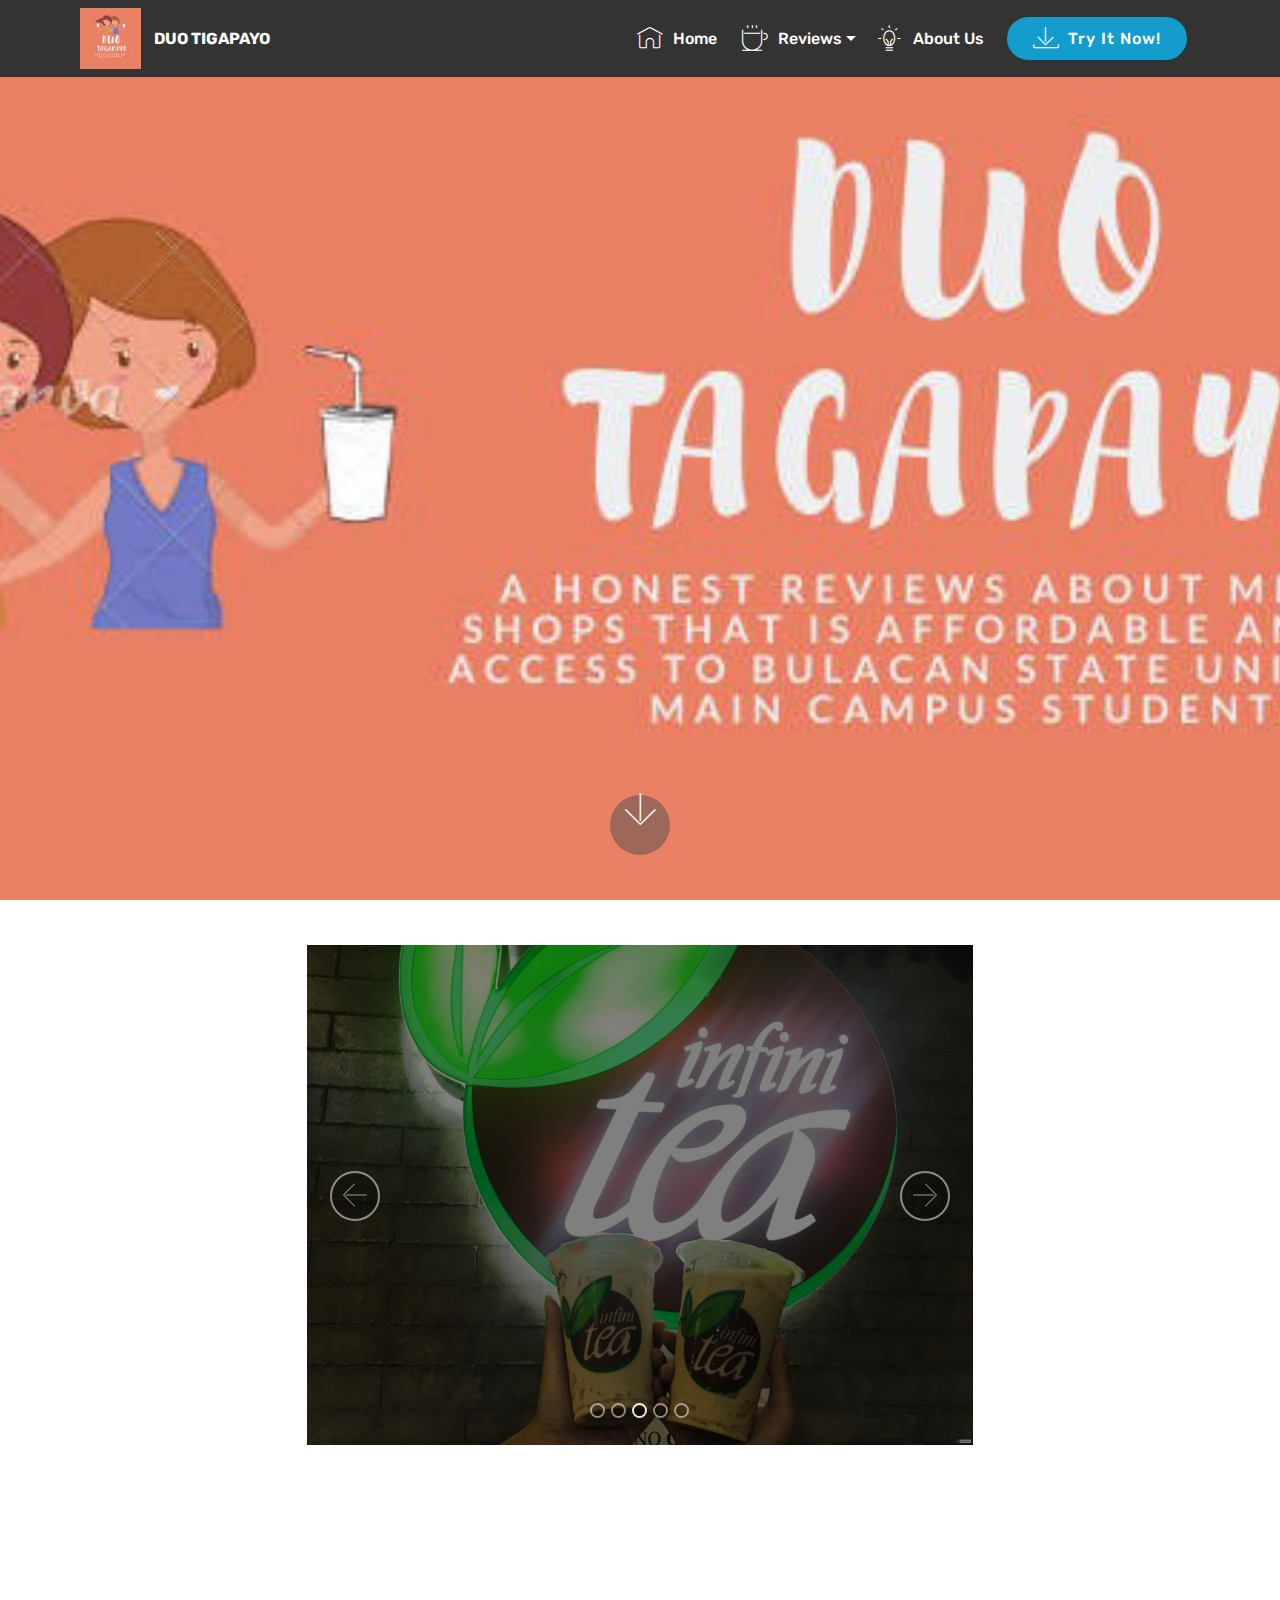
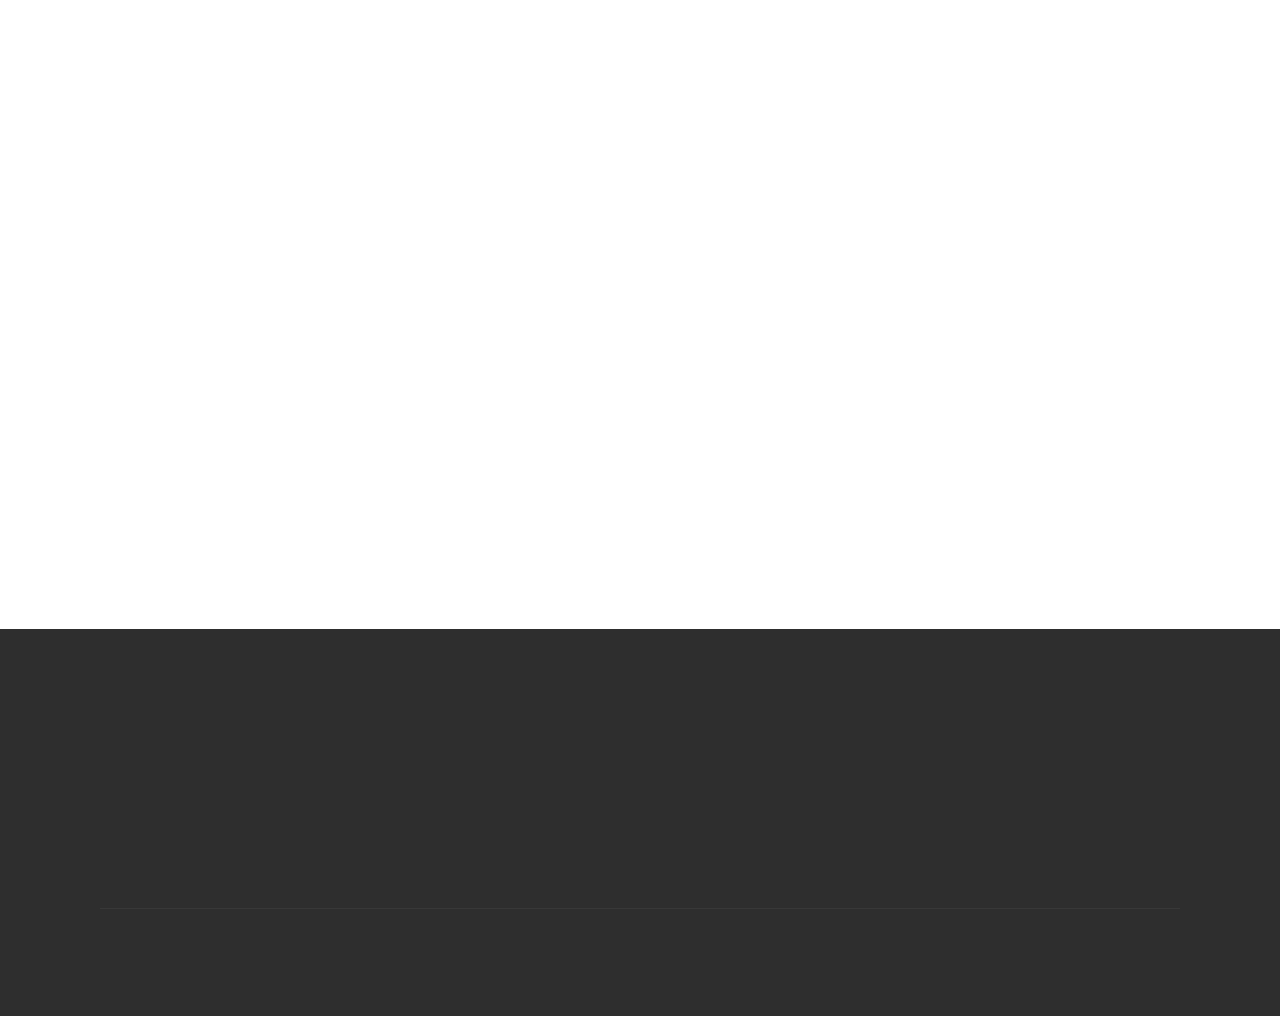
==== commit e2431f6a: "create github pages" ====
--- a/index.html
+++ b/index.html
@@ -57,14 +57,18 @@
                     <a class="nav-link link text-white display-4" href="https://mobirise.com">
                         </a>
                 </li><li class="nav-item"><a class="nav-link link text-white display-4" href="https://mobirise.com">
-                        </a></li><li class="nav-item"><a class="nav-link link text-white display-4" href="#top"><span class="mbri-home mbr-iconfont mbr-iconfont-btn"></span>Home&nbsp;</a></li><li class="nav-item dropdown"><a class="nav-link link text-white dropdown-toggle display-4" href="https://mobirise.com" aria-expanded="false" data-toggle="dropdown-submenu"><span class="mbri-hot-cup mbr-iconfont mbr-iconfont-btn"></span>Reviews</a><div class="dropdown-menu"><a class="text-white dropdown-item display-4" href="page1.html#content5-1e" aria-expanded="false">I Love Milktea</a><a class="text-white dropdown-item display-4" href="page4.html#content5-1u" aria-expanded="false">Bobba Jelly</a><a class="text-white dropdown-item display-4" href="page5.html#content5-20" aria-expanded="false">Inifinitea</a><a class="text-white dropdown-item display-4" href="page3.html#content5-1o" aria-expanded="false">Chew and Brew</a><a class="text-white dropdown-item display-4" href="page2.html#content5-1i" aria-expanded="false">Taste From The Greens</a></div></li><li class="nav-item"><a class="nav-link link text-white display-4" href="https://mobirise.com"><span class="mbri-idea mbr-iconfont mbr-iconfont-btn"></span>About Us</a></li></ul>
-            <div class="navbar-buttons mbr-section-btn"><a class="btn btn-sm btn-black display-4" href="https://mobirise.com">
-                    </a></div>
+                        </a></li><li class="nav-item"><a class="nav-link link text-white display-4" href="#top"><span class="mbri-home mbr-iconfont mbr-iconfont-btn"></span>Home&nbsp;</a></li><li class="nav-item dropdown"><a class="nav-link link text-white dropdown-toggle display-4" href="https://mobirise.com" aria-expanded="false" data-toggle="dropdown-submenu"><span class="mbri-hot-cup mbr-iconfont mbr-iconfont-btn"></span>Reviews</a><div class="dropdown-menu"><a class="text-white dropdown-item display-4" href="page1.html#content5-1e" aria-expanded="false">I Love Milktea</a><a class="text-white dropdown-item display-4" href="page4.html#content5-1u" aria-expanded="false">Bobba Jelly</a><a class="text-white dropdown-item display-4" href="page5.html#content5-20" aria-expanded="false">Inifinitea</a><a class="text-white dropdown-item display-4" href="page3.html#content5-1o" aria-expanded="false">Chew and Brew</a><a class="text-white dropdown-item display-4" href="page2.html#content5-1i" aria-expanded="false">Taste From The Greens</a></div></li><li class="nav-item"><a class="nav-link link text-white display-4" href="page6.html#features16-31"><span class="mbri-idea mbr-iconfont mbr-iconfont-btn"></span>About Us</a></li></ul>
+            <div class="navbar-buttons mbr-section-btn">
+                <a class="btn btn-sm btn-primary display-4" href="https://mobirise.com">
+                    <span class="mbri-save mbr-iconfont mbr-iconfont-btn "></span>
+                    Try It Now!
+                </a>
+            </div>
         </div>
     </nav>
 </section>
 
-<section class="engine"><a href="https://mobiri.se/h">how to create a web page for free</a></section><section class="cid-rJAVg2xnpz mbr-fullscreen" id="header2-14">
+<section class="engine"><a href="https://mobiri.se">Mobirise</a></section><section class="cid-rJAVg2xnpz mbr-fullscreen" id="header2-14">
 
     
 
--- a/assets/mobirise/css/mbr-additional.css
+++ b/assets/mobirise/css/mbr-additional.css
@@ -2622,6 +2622,7 @@
 }
 .cid-rL4KyLuDQa .section-text {
   padding: 2rem 0;
+  color: #ffffff;
 }
 .cid-rL4KyLuDQa .inner-container {
   margin: 0 auto;
@@ -2767,6 +2768,7 @@
 }
 .cid-rL4KQYaB8p .section-text {
   padding: 2rem 0;
+  color: #ffffff;
 }
 .cid-rL4KQYaB8p .inner-container {
   margin: 0 auto;
@@ -2875,6 +2877,9 @@
   background-image: url("../../../assets/images/b652ae1f-e083-40a0-8ebc-85cb311d57a7-2000x818.jpg");
 }
 .cid-rKUXg0vPiH H2 {
+  color: #ffffff;
+}
+.cid-rKUXg0vPiH .mbr-section-subtitle {
   color: #ffffff;
 }
 .cid-rKUXg1vFtd .navbar {
@@ -3411,7 +3416,7 @@
   background-color: #ff7f9f;
 }
 .cid-rKUXg8Horj .mbr-section-subtitle {
-  color: #767676;
+  color: #efefef;
 }
 .cid-rKUXg8Horj .media-container-row {
   -webkit-flex-wrap: wrap;
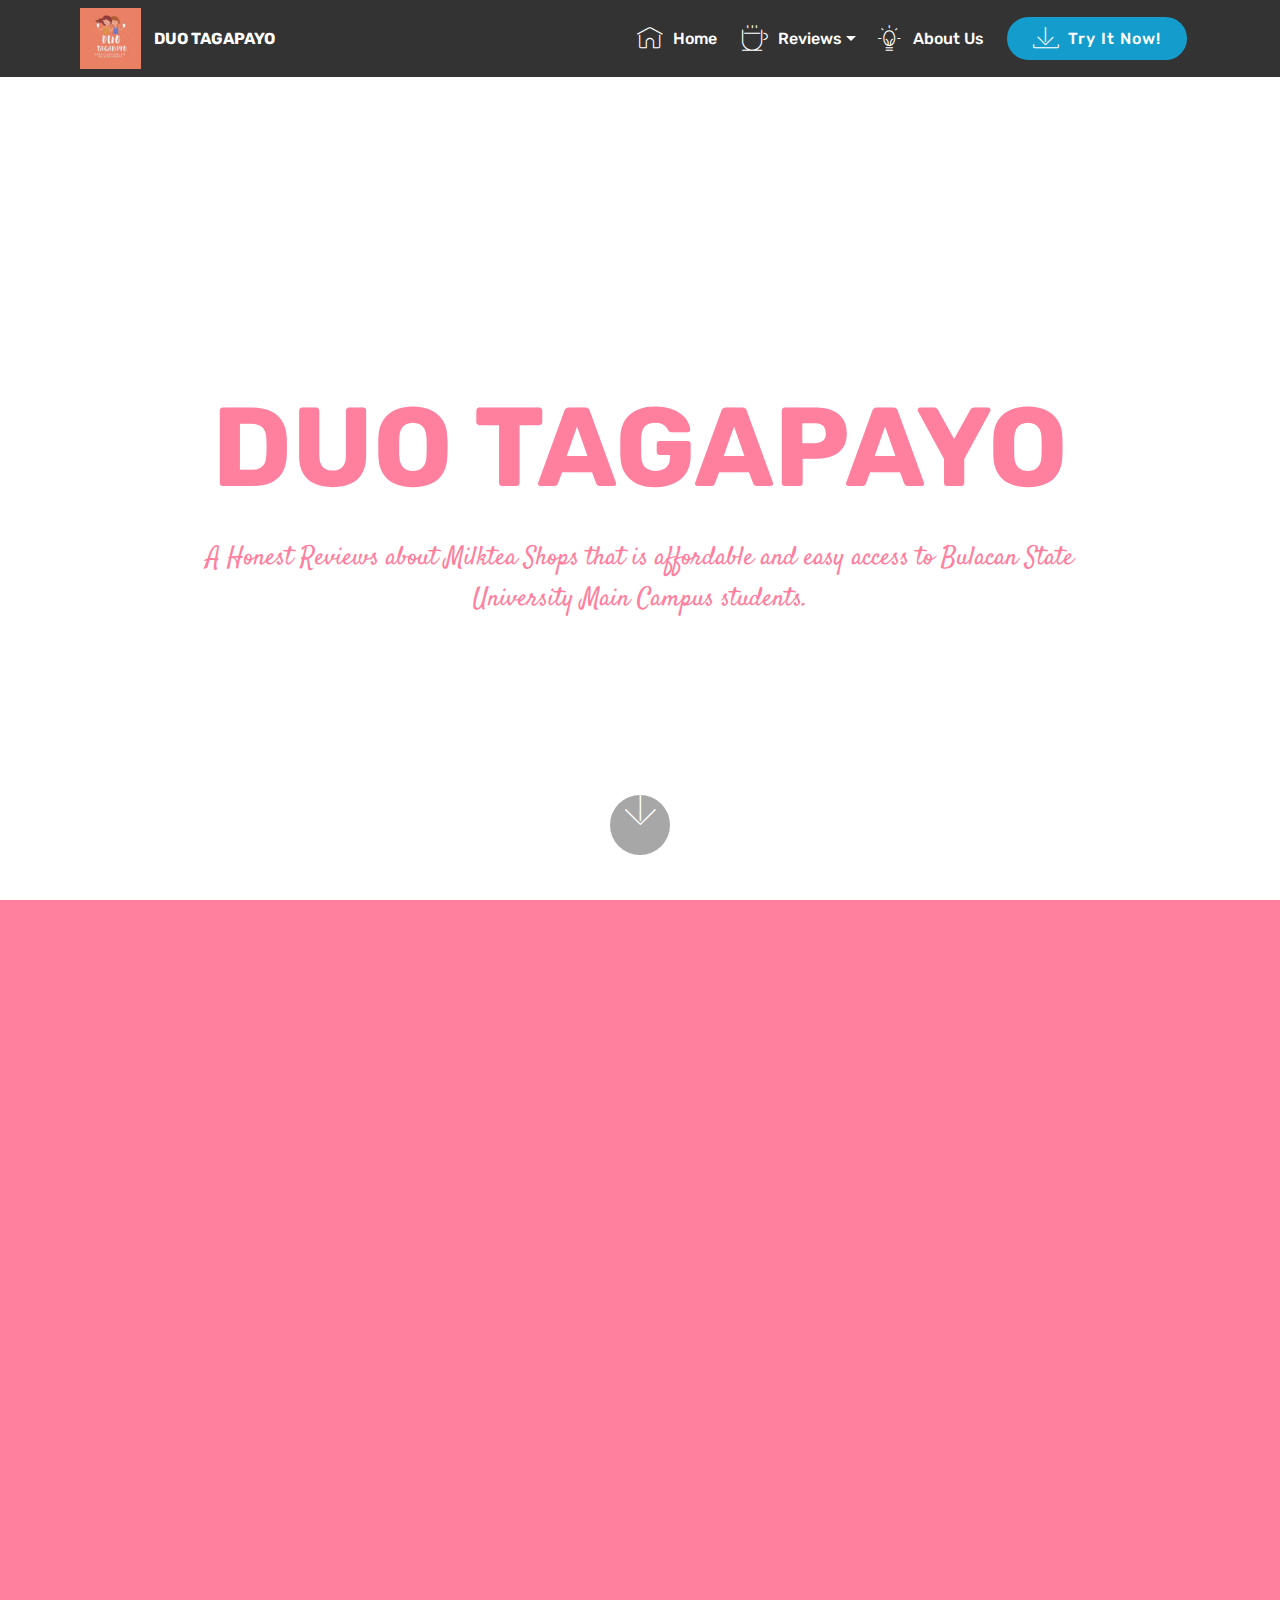
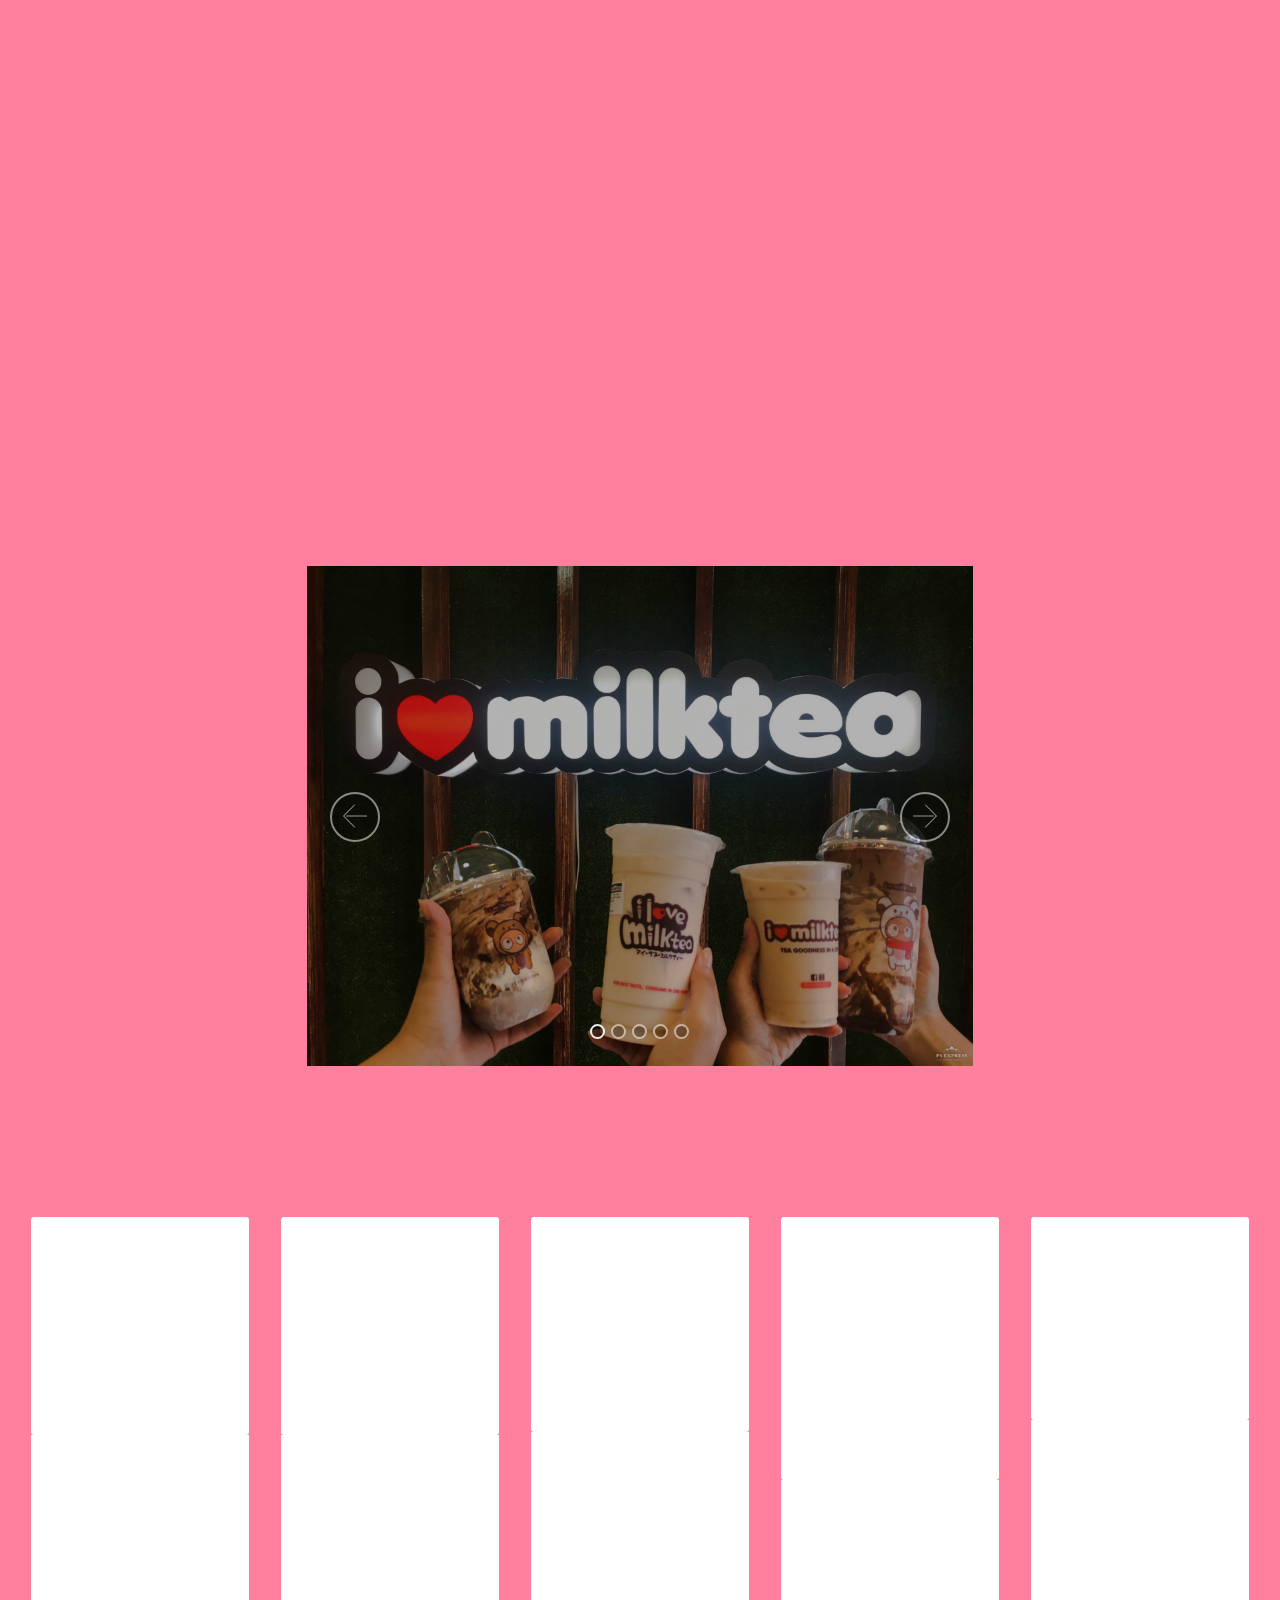
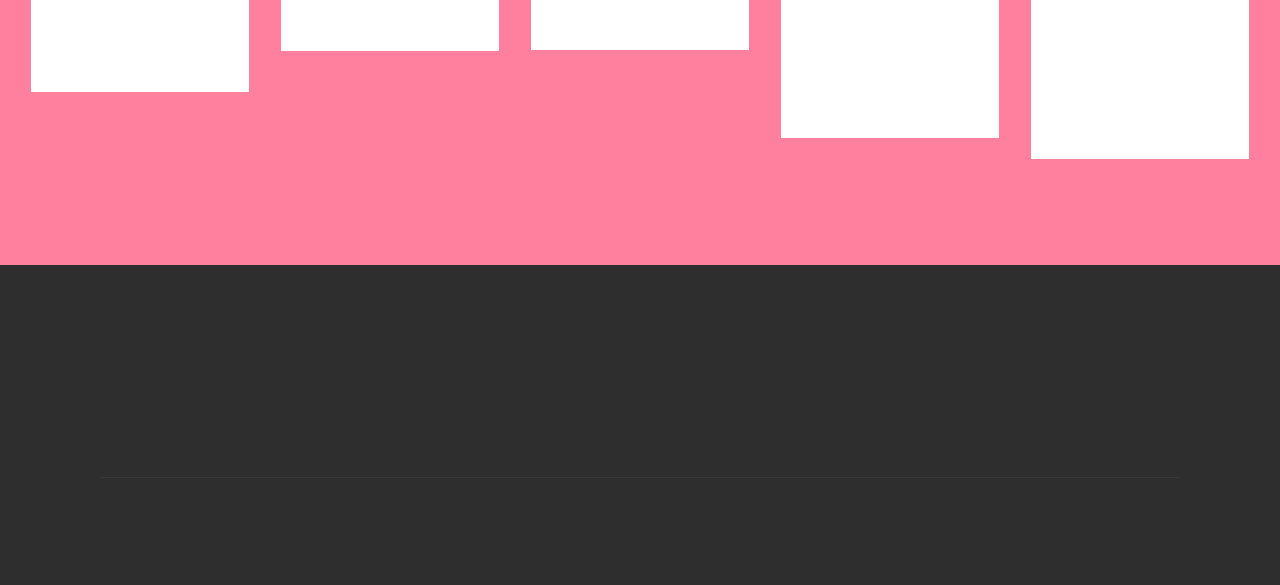
==== commit e0848dd2: "create github pages" ====
--- a/index.html
+++ b/index.html
@@ -45,7 +45,7 @@
                     </a>
                 </span>
                 <span class="navbar-caption-wrap"><a class="navbar-caption text-white display-4" href="https://mobirise.com">
-                        DUO TIGAPAYO</a></span>
+                        DUO TAGAPAYO</a></span>
             </div>
         </div>
         <div class="collapse navbar-collapse" id="navbarSupportedContent">
@@ -57,7 +57,7 @@
                     <a class="nav-link link text-white display-4" href="https://mobirise.com">
                         </a>
                 </li><li class="nav-item"><a class="nav-link link text-white display-4" href="https://mobirise.com">
-                        </a></li><li class="nav-item"><a class="nav-link link text-white display-4" href="#top"><span class="mbri-home mbr-iconfont mbr-iconfont-btn"></span>Home&nbsp;</a></li><li class="nav-item dropdown"><a class="nav-link link text-white dropdown-toggle display-4" href="https://mobirise.com" aria-expanded="false" data-toggle="dropdown-submenu"><span class="mbri-hot-cup mbr-iconfont mbr-iconfont-btn"></span>Reviews</a><div class="dropdown-menu"><a class="text-white dropdown-item display-4" href="page1.html#content5-1e" aria-expanded="false">I Love Milktea</a><a class="text-white dropdown-item display-4" href="page4.html#content5-1u" aria-expanded="false">Bobba Jelly</a><a class="text-white dropdown-item display-4" href="page5.html#content5-20" aria-expanded="false">Inifinitea</a><a class="text-white dropdown-item display-4" href="page3.html#content5-1o" aria-expanded="false">Chew and Brew</a><a class="text-white dropdown-item display-4" href="page2.html#content5-1i" aria-expanded="false">Taste From The Greens</a></div></li><li class="nav-item"><a class="nav-link link text-white display-4" href="page6.html#features16-31"><span class="mbri-idea mbr-iconfont mbr-iconfont-btn"></span>About Us</a></li></ul>
+                        </a></li><li class="nav-item"><a class="nav-link link text-white display-4" href="index.html#header2-3e"><span class="mbri-home mbr-iconfont mbr-iconfont-btn"></span>Home&nbsp;</a></li><li class="nav-item dropdown open"><a class="nav-link link text-white dropdown-toggle display-4" href="https://mobirise.com" aria-expanded="true" data-toggle="dropdown-submenu"><span class="mbri-hot-cup mbr-iconfont mbr-iconfont-btn"></span>Reviews</a><div class="dropdown-menu"><a class="text-white dropdown-item display-4" href="page1.html#content5-1e" aria-expanded="false">I Love Milktea</a><a class="text-white dropdown-item display-4" href="page4.html#content5-1u" aria-expanded="false">Bobba Jelly</a><a class="text-white dropdown-item display-4" href="page5.html#content5-20" aria-expanded="false">Inifinitea</a><a class="text-white dropdown-item display-4" href="page3.html#content5-1o" aria-expanded="false">Chew and Brew</a><a class="text-white dropdown-item display-4" href="page2.html#content5-1i" aria-expanded="false">Taste From The Greens</a></div></li><li class="nav-item"><a class="nav-link link text-white display-4" href="page6.html#features16-31"><span class="mbri-idea mbr-iconfont mbr-iconfont-btn"></span>About Us</a></li></ul>
             <div class="navbar-buttons mbr-section-btn">
                 <a class="btn btn-sm btn-primary display-4" href="https://mobirise.com">
                     <span class="mbri-save mbr-iconfont mbr-iconfont-btn "></span>
@@ -68,7 +68,7 @@
     </nav>
 </section>
 
-<section class="engine"><a href="https://mobiri.se">Mobirise</a></section><section class="cid-rJAVg2xnpz mbr-fullscreen" id="header2-14">
+<section class="engine"><a href="https://mobiri.se/w">html5 templates</a></section><section class="cid-rL5TXp9Zej mbr-fullscreen" id="header2-3e">
 
     
 
@@ -77,9 +77,11 @@
     <div class="container align-center">
         <div class="row justify-content-md-center">
             <div class="mbr-white col-md-10">
+                <h1 class="mbr-section-title mbr-bold pb-3 mbr-fonts-style display-1">
+                    <br>DUO TAGAPAYO</h1>
                 
-                
-                
+                <p class="mbr-text pb-3 mbr-fonts-style display-2">
+                    A Honest Reviews about Milktea Shops that is affordable and easy access to Bulacan State University Main Campus students.</p>
                 
             </div>
         </div>
@@ -91,12 +93,33 @@
     </div>
 </section>
 
+<section class="cid-rL5Ry5cF2T mbr-fullscreen" id="header2-3d">
+
+    
+
+    
+
+    <div class="container align-center">
+        <div class="row justify-content-md-center">
+            <div class="mbr-white col-md-10">
+                <h1 class="mbr-section-title mbr-bold pb-3 mbr-fonts-style display-7"><p>&nbsp; &nbsp;&nbsp;&nbsp;&nbsp;&nbsp; Have you joined the milk tea fleeting trend? You're not the only one. It's 2019, 11 years after the well known milk tea touched base on our shores, and love for milk tea is at an unequaled high. The sheer number of milk tea fans continue developing as milk coffee bars keep springing up with their broad menus that guarantee that anybody can locate their careful, flawless cup. These days, it's not astonishing to see somebody you realize drinking milk tea atleast once per week, arranging for quite a long time, or having it conveyed to their doorstep. 
+</p><div>&nbsp; &nbsp; &nbsp;&nbsp;&nbsp;&nbsp;Milk tea is not necessarily new to the Malolenyos palate since most of us grew up drinking sago’t gulaman and taho which are both milky and creamy in texture having either sago or tapioca pearls. Milk tea is most likely an evolution of these traditional Filipino drinks. 
+<span style="font-size: 1.6rem;">Milk tea comes in different varieties but its four common ingredients are freshly brewed tea, milk, sugar, and toppings such as tapioca pearls. The types of tea used in milk tea are black tea, green tea (usually jasmine green tea and matcha), and oolong tea. Aside from the usual fresh milk, soy milk is available in some milk tea shops as an alternative ingredient to cater to customers who are lactose intolerant. The sugar level of the milk tea can be customized depending to one’s preference. Finally, a wider range of toppings aside from tapioca pearls are available as well and these are grass jelly, coffee jelly, egg pudding, aloe vera, and many more. For those who have not tried milk tea yet, popular milk tea flavors you can choose from that will surely not disappoint are Wintermelon, Okinawa, Taro, Thai, and the classic Chocolate milk tea. &nbsp;</span></div><div>&nbsp; &nbsp; &nbsp;&nbsp;&nbsp;&nbsp;With so many shops to choose with menus boasting a wide variety of milk-teas, it may not be humanly possible to get a taste of everything without risking your health from sugar overload. If you want to skip to the best drink that each shop has to offer, the safest bet is to get their signature drink. And, here’s our quick guide for that!&nbsp;</div><p></p></h1>
+                
+                <p class="mbr-text pb-3 mbr-fonts-style display-5"></p>
+                
+            </div>
+        </div>
+    </div>
+    
+</section>
+
 <section class="carousel slide cid-rJcLWtQDwx" data-interval="false" id="slider2-z">
 
     
     <div class="container content-slider">
         <div class="content-slider-wrap">
-            <div><div class="mbr-slider slide carousel" data-pause="true" data-keyboard="false" data-ride="carousel" data-interval="3000"><ol class="carousel-indicators"><li data-app-prevent-settings="" data-target="#slider2-z" data-slide-to="0"></li><li data-app-prevent-settings="" data-target="#slider2-z" data-slide-to="1"></li><li data-app-prevent-settings="" data-target="#slider2-z" class=" active" data-slide-to="2"></li><li data-app-prevent-settings="" data-target="#slider2-z" data-slide-to="3"></li><li data-app-prevent-settings="" data-target="#slider2-z" data-slide-to="4"></li></ol><div class="carousel-inner" role="listbox"><div class="carousel-item slider-fullscreen-image" data-bg-video-slide="false" style="background-image: url(assets/images/e6bf8129-655b-4fd5-a943-d90415bebdaf-2000x1500.jpg);"><div class="container container-slide"><div class="image_wrapper"><div class="mbr-overlay" style="opacity: 0.3;"></div><img src="assets/images/e6bf8129-655b-4fd5-a943-d90415bebdaf-2000x1500.jpg"><div class="carousel-caption justify-content-center"><div class="col-10 align-center"><p class="lead mbr-text mbr-fonts-style display-4"></p></div></div></div></div></div><div class="carousel-item slider-fullscreen-image" data-bg-video-slide="false" style="background-image: url(assets/images/ff238cc5-b7ba-4c00-b251-05a96291d81e-2000x1500.jpg);"><div class="container container-slide"><div class="image_wrapper"><div class="mbr-overlay"></div><img src="assets/images/ff238cc5-b7ba-4c00-b251-05a96291d81e-2000x1500.jpg"><div class="carousel-caption justify-content-center"><div class="col-10 align-center"><p class="lead mbr-text mbr-fonts-style display-1"></p></div></div></div></div></div><div class="carousel-item slider-fullscreen-image active" data-bg-video-slide="false" style="background-image: url(assets/images/0be3a3ae-1340-44a1-98c5-390aebe65007-2000x1500.jpg);"><div class="container container-slide"><div class="image_wrapper"><div class="mbr-overlay"></div><img src="assets/images/0be3a3ae-1340-44a1-98c5-390aebe65007-2000x1500.jpg"><div class="carousel-caption justify-content-center"><div class="col-10 align-center"><p class="lead mbr-text mbr-fonts-style display-1"></p></div></div></div></div></div><div class="carousel-item slider-fullscreen-image" data-bg-video-slide="false" style="background-image: url(assets/images/bdb1e862-6d9f-4b15-bd44-04c6f56dcd84-2000x1500.jpg);"><div class="container container-slide"><div class="image_wrapper"><div class="mbr-overlay"></div><img src="assets/images/bdb1e862-6d9f-4b15-bd44-04c6f56dcd84-2000x1500.jpg"><div class="carousel-caption justify-content-center"><div class="col-10 align-center"><p class="lead mbr-text mbr-fonts-style display-1"></p></div></div></div></div></div><div class="carousel-item slider-fullscreen-image" data-bg-video-slide="false" style="background-image: url(assets/images/c20b3954-7173-41c8-8430-c9d527f42457-2000x1500.jpg);"><div class="container container-slide"><div class="image_wrapper"><div class="mbr-overlay"></div><img src="assets/images/c20b3954-7173-41c8-8430-c9d527f42457-2000x1500.jpg"><div class="carousel-caption justify-content-center"><div class="col-10 align-center"><p class="lead mbr-text mbr-fonts-style display-1"></p></div></div></div></div></div></div><a data-app-prevent-settings="" class="carousel-control carousel-control-prev" role="button" data-slide="prev" href="#slider2-z"><span aria-hidden="true" class="mbri-left mbr-iconfont"></span><span class="sr-only">Previous</span></a><a data-app-prevent-settings="" class="carousel-control carousel-control-next" role="button" data-slide="next" href="#slider2-z"><span aria-hidden="true" class="mbri-right mbr-iconfont"></span><span class="sr-only">Next</span></a></div></div> 
+            <div><div class="mbr-slider slide carousel" data-pause="true" data-keyboard="false" data-ride="carousel" data-interval="3000"><ol class="carousel-indicators"><li data-app-prevent-settings="" data-target="#slider2-z" class=" active" data-slide-to="0"></li><li data-app-prevent-settings="" data-target="#slider2-z" data-slide-to="1"></li><li data-app-prevent-settings="" data-target="#slider2-z" data-slide-to="2"></li><li data-app-prevent-settings="" data-target="#slider2-z" data-slide-to="3"></li><li data-app-prevent-settings="" data-target="#slider2-z" data-slide-to="4"></li></ol><div class="carousel-inner" role="listbox"><div class="carousel-item slider-fullscreen-image active" data-bg-video-slide="false" style="background-image: url(assets/images/e6bf8129-655b-4fd5-a943-d90415bebdaf-2000x1500.jpg);"><div class="container container-slide"><div class="image_wrapper"><div class="mbr-overlay" style="opacity: 0.3;"></div><img src="assets/images/e6bf8129-655b-4fd5-a943-d90415bebdaf-2000x1500.jpg"><div class="carousel-caption justify-content-center"><div class="col-10 align-center"><p class="lead mbr-text mbr-fonts-style display-4"></p></div></div></div></div></div><div class="carousel-item slider-fullscreen-image" data-bg-video-slide="false" style="background-image: url(assets/images/ff238cc5-b7ba-4c00-b251-05a96291d81e-2000x1500.jpg);"><div class="container container-slide"><div class="image_wrapper"><div class="mbr-overlay"></div><img src="assets/images/ff238cc5-b7ba-4c00-b251-05a96291d81e-2000x1500.jpg"><div class="carousel-caption justify-content-center"><div class="col-10 align-center"><p class="lead mbr-text mbr-fonts-style display-1"></p></div></div></div></div></div><div class="carousel-item slider-fullscreen-image" data-bg-video-slide="false" style="background-image: url(assets/images/0be3a3ae-1340-44a1-98c5-390aebe65007-2000x1500.jpg);"><div class="container container-slide"><div class="image_wrapper"><div class="mbr-overlay"></div><img src="assets/images/0be3a3ae-1340-44a1-98c5-390aebe65007-2000x1500.jpg"><div class="carousel-caption justify-content-center"><div class="col-10 align-center"><p class="lead mbr-text mbr-fonts-style display-1"></p></div></div></div></div></div><div class="carousel-item slider-fullscreen-image" data-bg-video-slide="false" style="background-image: url(assets/images/bdb1e862-6d9f-4b15-bd44-04c6f56dcd84-2000x1500.jpg);"><div class="container container-slide"><div class="image_wrapper"><div class="mbr-overlay"></div><img src="assets/images/bdb1e862-6d9f-4b15-bd44-04c6f56dcd84-2000x1500.jpg"><div class="carousel-caption justify-content-center"><div class="col-10 align-center"><p class="lead mbr-text mbr-fonts-style display-1"></p></div></div></div></div></div><div class="carousel-item slider-fullscreen-image" data-bg-video-slide="false" style="background-image: url(assets/images/c20b3954-7173-41c8-8430-c9d527f42457-2000x1500.jpg);"><div class="container container-slide"><div class="image_wrapper"><div class="mbr-overlay"></div><img src="assets/images/c20b3954-7173-41c8-8430-c9d527f42457-2000x1500.jpg"><div class="carousel-caption justify-content-center"><div class="col-10 align-center"><p class="lead mbr-text mbr-fonts-style display-1"></p></div></div></div></div></div></div><a data-app-prevent-settings="" class="carousel-control carousel-control-prev" role="button" data-slide="prev" href="#slider2-z"><span aria-hidden="true" class="mbri-left mbr-iconfont"></span><span class="sr-only">Previous</span></a><a data-app-prevent-settings="" class="carousel-control carousel-control-next" role="button" data-slide="next" href="#slider2-z"><span aria-hidden="true" class="mbri-right mbr-iconfont"></span><span class="sr-only">Next</span></a></div></div> 
         </div>
     </div>
 </section>
@@ -115,8 +138,8 @@
                     </div>
                     <div class="card-box">
                         <h4 class="card-title pb-3 mbr-fonts-style display-5">
-                            I Love Milktea</h4>
-                        <p class="mbr-text mbr-fonts-style display-7">
+                            <a href="page1.html#content5-1e">I Love Milktea</a></h4>
+                        <p class="mbr-text mbr-fonts-style display-2">
                             Tea Goodness in a Cup</p>
                     </div>
                 </div>
@@ -129,8 +152,8 @@
                     </div>
                     <div class="card-box">
                         <h4 class="card-title pb-3 mbr-fonts-style display-5">
-                            Bobba Jelly</h4>
-                        <p class="mbr-text mbr-fonts-style display-7">
+                            <a href="page4.html#content5-1u">Bobba Jelly</a></h4>
+                        <p class="mbr-text mbr-fonts-style display-2">
                             Big and Bubbly</p>
                     </div>
                 </div>
@@ -142,8 +165,8 @@
                         <img src="assets/images/logo-clear-default-464x458.png" alt="Mobirise" title="">
                     </div>
                     <div class="card-box">
-                        <h4 class="card-title pb-3 mbr-fonts-style display-5">Infinitea</h4>
-                        <p class="mbr-text mbr-fonts-style display-7">It's More Than Just TEA</p>
+                        <h4 class="card-title pb-3 mbr-fonts-style display-5"><a href="page5.html#content5-20">Infinitea</a></h4>
+                        <p class="mbr-text mbr-fonts-style display-2">It's More Than Just Tea</p>
                     </div>
                 </div>
             </div>
@@ -154,8 +177,8 @@
                         <img src="assets/images/a394d37b-6e19-4dda-99f2-1c87a54c3340-1-464x671.jpg" alt="Mobirise" title="">
                     </div>
                     <div class="card-box">
-                        <h4 class="card-title pb-3 mbr-fonts-style display-5">Chew and Brew</h4>
-                        <p class="mbr-text mbr-fonts-style display-7">A Milktea Haven</p>
+                        <h4 class="card-title pb-3 mbr-fonts-style display-5"><a href="page3.html#content5-1o">Chew and Brew</a></h4>
+                        <p class="mbr-text mbr-fonts-style display-2">A Milktea Haven</p>
                     </div>
                 </div>
             </div>
@@ -165,8 +188,8 @@
                         <img src="assets/images/95a8cfe7-93df-44d0-b39d-a79f98f7a1d3-464x348.jpg" alt="Mobirise" title="">
                     </div>
                     <div class="card-box">
-                        <h4 class="card-title pb-3 mbr-fonts-style display-5">Taste from the Greens</h4>
-                        <p class="mbr-text mbr-fonts-style display-7">It's not your ordinary milk tea.</p>
+                        <h4 class="card-title pb-3 mbr-fonts-style display-5"><a href="page2.html#content5-1i">Taste from the Greens</a></h4>
+                        <p class="mbr-text mbr-fonts-style display-2">It's not your ordinary milk tea.</p>
                     </div>
                 </div>
             </div>
@@ -190,27 +213,27 @@
                     </a>
                 </div>
             </div>
-            <div class="col-12 col-md-3 mbr-fonts-style display-7">
+            <div class="col-12 col-md-3 mbr-fonts-style display-4">
                 <h5 class="pb-3">
                     Address
                 </h5>
                 <p class="mbr-text">City of Malolos, Bulacan</p>
             </div>
-            <div class="col-12 col-md-3 mbr-fonts-style display-7">
+            <div class="col-12 col-md-3 mbr-fonts-style display-4">
                 <h5 class="pb-3">
                     Contacts
                 </h5>
                 <p class="mbr-text">
-                    Email: duotigapayo@gmail.com
+                    Email: duotagapayo@gmail.com
                     <br>Phone: +63 917 706 2209&nbsp;<br>Tel: (044) 760-6757</p>
             </div>
-            <div class="col-12 col-md-3 mbr-fonts-style display-7">
+            <div class="col-12 col-md-3 mbr-fonts-style display-4">
                 <h5 class="pb-3">
                     Links
                 </h5>
                 <p class="mbr-text">
-                    <a class="text-primary" href="https://mobirise.com/">Website builder</a>
-                    <br><a class="text-primary" href="https://mobirise.com/mobirise-free-win.zip">Download for Windows</a>
+                    <a href="https://mobirise.com/mobirise-free-win.zip">Website builder
+                    </a><br><a class="text-primary" href="https://mobirise.com/mobirise-free-win.zip">Download for Windows</a>
                     <br><a class="text-primary" href="https://mobirise.com/mobirise-free-mac.zip">Download for Mac</a>
                 </p>
             </div>
--- a/assets/mobirise/css/mbr-additional.css
+++ b/assets/mobirise/css/mbr-additional.css
@@ -1,8 +1,6 @@
-@import url(https://fonts.googleapis.com/css?family=Shadows+Into+Light:400);
-@import url(https://fonts.googleapis.com/css?family=Kaushan+Script:400);
+@import url(https://fonts.googleapis.com/css?family=Rubik:300,300i,400,400i,500,500i,700,700i,900,900i);
 @import url(https://fonts.googleapis.com/css?family=Satisfy:400);
-@import url(https://fonts.googleapis.com/css?family=Patua+One:400);
-@import url(https://fonts.googleapis.com/css?family=Rubik:300,300i,400,400i,500,500i,700,700i,900,900i);
+@import url(https://fonts.googleapis.com/css?family=Fjalla+One:400);
 
 
 
@@ -24,18 +22,18 @@
   line-height: 1.6;
 }
 .display-1 {
-  font-family: 'Shadows Into Light', handwriting;
-  font-size: 4.2rem;
+  font-family: 'Rubik', sans-serif;
+  font-size: 7rem;
 }
 .display-1 > .mbr-iconfont {
-  font-size: 6.72rem;
+  font-size: 11.2rem;
 }
 .display-2 {
-  font-family: 'Kaushan Script', handwriting;
-  font-size: 1.2rem;
+  font-family: 'Satisfy', handwriting;
+  font-size: 1.6rem;
 }
 .display-2 > .mbr-iconfont {
-  font-size: 1.92rem;
+  font-size: 2.56rem;
 }
 .display-4 {
   font-family: 'Rubik', sans-serif;
@@ -52,11 +50,11 @@
   font-size: 4rem;
 }
 .display-7 {
-  font-family: 'Patua One', display;
-  font-size: 1.4rem;
+  font-family: 'Fjalla One', sans-serif;
+  font-size: 2rem;
 }
 .display-7 > .mbr-iconfont {
-  font-size: 2.24rem;
+  font-size: 3.2rem;
 }
 /* ---- Fluid typography for mobile devices ---- */
 /* 1.4 - font scale ratio ( bootstrap == 1.42857 ) */
@@ -65,14 +63,14 @@
 /* 0.65 - min scale variable, may vary */
 @media (max-width: 768px) {
   .display-1 {
-    font-size: 3.36rem;
-    font-size: calc( 2.12rem + (4.2 - 2.12) * ((100vw - 20rem) / (48 - 20)));
-    line-height: calc( 1.4 * (2.12rem + (4.2 - 2.12) * ((100vw - 20rem) / (48 - 20))));
+    font-size: 5.6rem;
+    font-size: calc( 3.0999999999999996rem + (7 - 3.0999999999999996) * ((100vw - 20rem) / (48 - 20)));
+    line-height: calc( 1.4 * (3.0999999999999996rem + (7 - 3.0999999999999996) * ((100vw - 20rem) / (48 - 20))));
   }
   .display-2 {
-    font-size: 0.96rem;
-    font-size: calc( 1.07rem + (1.2 - 1.07) * ((100vw - 20rem) / (48 - 20)));
-    line-height: calc( 1.4 * (1.07rem + (1.2 - 1.07) * ((100vw - 20rem) / (48 - 20))));
+    font-size: 1.28rem;
+    font-size: calc( 1.21rem + (1.6 - 1.21) * ((100vw - 20rem) / (48 - 20)));
+    line-height: calc( 1.4 * (1.21rem + (1.6 - 1.21) * ((100vw - 20rem) / (48 - 20))));
   }
   .display-4 {
     font-size: 0.8rem;
@@ -657,14 +655,14 @@
   background-color: #f5f5f5;
   box-shadow: none;
   color: #565656;
-  font-family: 'Patua One', display;
-  font-size: 1.4rem;
+  font-family: 'Fjalla One', sans-serif;
+  font-size: 2rem;
   line-height: 1.43;
   min-height: 3.5em;
   padding: 1.07em .5em;
 }
 .form-control > .mbr-iconfont {
-  font-size: 2.24rem;
+  font-size: 3.2rem;
 }
 .form-control,
 .form-control:focus {
@@ -1757,20 +1755,33 @@
 .cid-rJcKqURiIh .dropdown-item:hover {
   color: #c1c1c1 !important;
 }
-.cid-rJAVg2xnpz {
-  background-image: url("../../../assets/images/adventure-script-facebook-cover-851x315.jpg");
-}
-.cid-rJAVg2xnpz H1 {
-  color: #232323;
-}
-.cid-rJAVg2xnpz .mbr-text,
-.cid-rJAVg2xnpz .mbr-section-btn {
-  color: #232323;
+.cid-rL5TXp9Zej {
+  background-color: #ffffff;
+}
+.cid-rL5TXp9Zej H1 {
+  color: #ff7f9f;
+}
+.cid-rL5TXp9Zej .mbr-text,
+.cid-rL5TXp9Zej .mbr-section-btn {
+  color: #ff7f9f;
+}
+.cid-rL5Ry5cF2T {
+  background-color: #ff7f9f;
+}
+.cid-rL5Ry5cF2T H1 {
+  color: #000000;
+  text-align: left;
+}
+.cid-rL5Ry5cF2T P {
+  color: #ffffff;
+}
+.cid-rL5Ry5cF2T DIV {
+  color: #ffffff;
 }
 .cid-rJcLWtQDwx {
   padding-top: 45px;
   padding-bottom: 45px;
-  background-color: #ffffff;
+  background-color: #ff7f9f;
 }
 .cid-rJcLWtQDwx .content-slider {
   display: flex;
@@ -2048,7 +2059,7 @@
 .cid-rJLrVhu5K0 {
   padding-top: 90px;
   padding-bottom: 90px;
-  background-color: #ffffff;
+  background-color: #ff7f9f;
 }
 .cid-rJLrVhu5K0 .card-img {
   background-color: #fff;
@@ -2160,10 +2171,10 @@
   background-image: url("../../../assets/images/7882f774-dbeb-4c8a-80d6-a543f15e27d0-1-2000x2667.jpg");
 }
 .cid-rKTwOudxKL H2 {
-  color: #232323;
+  color: #000000;
 }
 .cid-rKTwOudxKL .mbr-section-subtitle {
-  color: #232323;
+  color: #ffffff;
 }
 .cid-rJcKqURiIh .navbar {
   padding: .5rem 0;
@@ -2804,43 +2815,43 @@
 .cid-rKTEzCNISK .google-map[data-state="loading"] [data-state-details] {
   display: none;
 }
-.cid-rL5lBahrXN {
+.cid-rL66hwqmHz {
   padding-top: 60px;
   padding-bottom: 60px;
   background-color: #2e2e2e;
 }
 @media (max-width: 767px) {
-  .cid-rL5lBahrXN .content {
+  .cid-rL66hwqmHz .content {
     text-align: center;
   }
-  .cid-rL5lBahrXN .content > div:not(:last-child) {
+  .cid-rL66hwqmHz .content > div:not(:last-child) {
     margin-bottom: 2rem;
   }
 }
 @media (max-width: 767px) {
-  .cid-rL5lBahrXN .media-wrap {
+  .cid-rL66hwqmHz .media-wrap {
     margin-bottom: 1rem;
   }
 }
-.cid-rL5lBahrXN .media-wrap .mbr-iconfont-logo {
+.cid-rL66hwqmHz .media-wrap .mbr-iconfont-logo {
   font-size: 7.5rem;
   color: #f36;
 }
-.cid-rL5lBahrXN .media-wrap img {
+.cid-rL66hwqmHz .media-wrap img {
   height: 6rem;
 }
 @media (max-width: 767px) {
-  .cid-rL5lBahrXN .footer-lower .copyright {
+  .cid-rL66hwqmHz .footer-lower .copyright {
     margin-bottom: 1rem;
     text-align: center;
   }
 }
-.cid-rL5lBahrXN .footer-lower hr {
+.cid-rL66hwqmHz .footer-lower hr {
   margin: 1rem 0;
   border-color: #fff;
   opacity: .05;
 }
-.cid-rL5lBahrXN .footer-lower .social-list {
+.cid-rL66hwqmHz .footer-lower .social-list {
   padding-left: 0;
   margin-bottom: 0;
   list-style: none;
@@ -2849,38 +2860,38 @@
   justify-content: flex-end;
   -webkit-justify-content: flex-end;
 }
-.cid-rL5lBahrXN .footer-lower .social-list .mbr-iconfont-social {
+.cid-rL66hwqmHz .footer-lower .social-list .mbr-iconfont-social {
   font-size: 1.3rem;
   color: #fff;
 }
-.cid-rL5lBahrXN .footer-lower .social-list .soc-item {
+.cid-rL66hwqmHz .footer-lower .social-list .soc-item {
   margin: 0 .5rem;
 }
-.cid-rL5lBahrXN .footer-lower .social-list a {
+.cid-rL66hwqmHz .footer-lower .social-list a {
   margin: 0;
   opacity: .5;
   -webkit-transition: .2s linear;
   transition: .2s linear;
 }
-.cid-rL5lBahrXN .footer-lower .social-list a:hover {
+.cid-rL66hwqmHz .footer-lower .social-list a:hover {
   opacity: 1;
 }
 @media (max-width: 767px) {
-  .cid-rL5lBahrXN .footer-lower .social-list {
+  .cid-rL66hwqmHz .footer-lower .social-list {
     justify-content: center;
     -webkit-justify-content: center;
   }
 }
 .cid-rKUXg0vPiH {
   padding-top: 120px;
-  padding-bottom: 75px;
+  padding-bottom: 45px;
   background-image: url("../../../assets/images/b652ae1f-e083-40a0-8ebc-85cb311d57a7-2000x818.jpg");
 }
 .cid-rKUXg0vPiH H2 {
-  color: #ffffff;
+  color: #000000;
 }
 .cid-rKUXg0vPiH .mbr-section-subtitle {
-  color: #ffffff;
+  color: #000000;
 }
 .cid-rKUXg1vFtd .navbar {
   padding: .5rem 0;
@@ -3518,43 +3529,43 @@
 .cid-rKUXgaEZ8a .google-map[data-state="loading"] [data-state-details] {
   display: none;
 }
-.cid-rL5leeIuaD {
+.cid-rL67di3paW {
   padding-top: 60px;
   padding-bottom: 60px;
   background-color: #2e2e2e;
 }
 @media (max-width: 767px) {
-  .cid-rL5leeIuaD .content {
+  .cid-rL67di3paW .content {
     text-align: center;
   }
-  .cid-rL5leeIuaD .content > div:not(:last-child) {
+  .cid-rL67di3paW .content > div:not(:last-child) {
     margin-bottom: 2rem;
   }
 }
 @media (max-width: 767px) {
-  .cid-rL5leeIuaD .media-wrap {
+  .cid-rL67di3paW .media-wrap {
     margin-bottom: 1rem;
   }
 }
-.cid-rL5leeIuaD .media-wrap .mbr-iconfont-logo {
+.cid-rL67di3paW .media-wrap .mbr-iconfont-logo {
   font-size: 7.5rem;
   color: #f36;
 }
-.cid-rL5leeIuaD .media-wrap img {
+.cid-rL67di3paW .media-wrap img {
   height: 6rem;
 }
 @media (max-width: 767px) {
-  .cid-rL5leeIuaD .footer-lower .copyright {
+  .cid-rL67di3paW .footer-lower .copyright {
     margin-bottom: 1rem;
     text-align: center;
   }
 }
-.cid-rL5leeIuaD .footer-lower hr {
+.cid-rL67di3paW .footer-lower hr {
   margin: 1rem 0;
   border-color: #fff;
   opacity: .05;
 }
-.cid-rL5leeIuaD .footer-lower .social-list {
+.cid-rL67di3paW .footer-lower .social-list {
   padding-left: 0;
   margin-bottom: 0;
   list-style: none;
@@ -3563,24 +3574,24 @@
   justify-content: flex-end;
   -webkit-justify-content: flex-end;
 }
-.cid-rL5leeIuaD .footer-lower .social-list .mbr-iconfont-social {
+.cid-rL67di3paW .footer-lower .social-list .mbr-iconfont-social {
   font-size: 1.3rem;
   color: #fff;
 }
-.cid-rL5leeIuaD .footer-lower .social-list .soc-item {
+.cid-rL67di3paW .footer-lower .social-list .soc-item {
   margin: 0 .5rem;
 }
-.cid-rL5leeIuaD .footer-lower .social-list a {
+.cid-rL67di3paW .footer-lower .social-list a {
   margin: 0;
   opacity: .5;
   -webkit-transition: .2s linear;
   transition: .2s linear;
 }
-.cid-rL5leeIuaD .footer-lower .social-list a:hover {
+.cid-rL67di3paW .footer-lower .social-list a:hover {
   opacity: 1;
 }
 @media (max-width: 767px) {
-  .cid-rL5leeIuaD .footer-lower .social-list {
+  .cid-rL67di3paW .footer-lower .social-list {
     justify-content: center;
     -webkit-justify-content: center;
   }
@@ -3591,7 +3602,7 @@
   background-image: url("../../../assets/images/31b10612-1867-41d7-92ca-5d1c72d55969-2000x830.jpg");
 }
 .cid-rKUXndvxAx H2 {
-  color: #232323;
+  color: #ffffff;
 }
 .cid-rKUXndvxAx .mbr-section-subtitle {
   color: #efefef;
@@ -4235,43 +4246,43 @@
 .cid-rKUXnk7weZ .google-map[data-state="loading"] [data-state-details] {
   display: none;
 }
-.cid-rL5lnvWmON {
+.cid-rL673roIKW {
   padding-top: 60px;
   padding-bottom: 60px;
   background-color: #2e2e2e;
 }
 @media (max-width: 767px) {
-  .cid-rL5lnvWmON .content {
+  .cid-rL673roIKW .content {
     text-align: center;
   }
-  .cid-rL5lnvWmON .content > div:not(:last-child) {
+  .cid-rL673roIKW .content > div:not(:last-child) {
     margin-bottom: 2rem;
   }
 }
 @media (max-width: 767px) {
-  .cid-rL5lnvWmON .media-wrap {
+  .cid-rL673roIKW .media-wrap {
     margin-bottom: 1rem;
   }
 }
-.cid-rL5lnvWmON .media-wrap .mbr-iconfont-logo {
+.cid-rL673roIKW .media-wrap .mbr-iconfont-logo {
   font-size: 7.5rem;
   color: #f36;
 }
-.cid-rL5lnvWmON .media-wrap img {
+.cid-rL673roIKW .media-wrap img {
   height: 6rem;
 }
 @media (max-width: 767px) {
-  .cid-rL5lnvWmON .footer-lower .copyright {
+  .cid-rL673roIKW .footer-lower .copyright {
     margin-bottom: 1rem;
     text-align: center;
   }
 }
-.cid-rL5lnvWmON .footer-lower hr {
+.cid-rL673roIKW .footer-lower hr {
   margin: 1rem 0;
   border-color: #fff;
   opacity: .05;
 }
-.cid-rL5lnvWmON .footer-lower .social-list {
+.cid-rL673roIKW .footer-lower .social-list {
   padding-left: 0;
   margin-bottom: 0;
   list-style: none;
@@ -4280,24 +4291,24 @@
   justify-content: flex-end;
   -webkit-justify-content: flex-end;
 }
-.cid-rL5lnvWmON .footer-lower .social-list .mbr-iconfont-social {
+.cid-rL673roIKW .footer-lower .social-list .mbr-iconfont-social {
   font-size: 1.3rem;
   color: #fff;
 }
-.cid-rL5lnvWmON .footer-lower .social-list .soc-item {
+.cid-rL673roIKW .footer-lower .social-list .soc-item {
   margin: 0 .5rem;
 }
-.cid-rL5lnvWmON .footer-lower .social-list a {
+.cid-rL673roIKW .footer-lower .social-list a {
   margin: 0;
   opacity: .5;
   -webkit-transition: .2s linear;
   transition: .2s linear;
 }
-.cid-rL5lnvWmON .footer-lower .social-list a:hover {
+.cid-rL673roIKW .footer-lower .social-list a:hover {
   opacity: 1;
 }
 @media (max-width: 767px) {
-  .cid-rL5lnvWmON .footer-lower .social-list {
+  .cid-rL673roIKW .footer-lower .social-list {
     justify-content: center;
     -webkit-justify-content: center;
   }
@@ -4305,7 +4316,13 @@
 .cid-rKUXqmrjR4 {
   padding-top: 120px;
   padding-bottom: 105px;
-  background-image: url("../../../assets/images/2bd6cb1f-7732-4387-acf3-5be5aabe2345-1-2000x1607.jpg");
+  background-image: url("../../../assets/images/4989815b-d3f0-4ee3-be97-6c999bf63223-2000x921.jpg");
+}
+.cid-rKUXqmrjR4 H2 {
+  color: #000000;
+}
+.cid-rKUXqmrjR4 .mbr-section-subtitle {
+  color: #000000;
 }
 .cid-rKUXqn9VVf .navbar {
   padding: .5rem 0;
@@ -4943,43 +4960,43 @@
 .cid-rKUXqtYnl4 .google-map[data-state="loading"] [data-state-details] {
   display: none;
 }
-.cid-rL5lvZv8Se {
+.cid-rL66PdnTZe {
   padding-top: 60px;
   padding-bottom: 60px;
   background-color: #2e2e2e;
 }
 @media (max-width: 767px) {
-  .cid-rL5lvZv8Se .content {
+  .cid-rL66PdnTZe .content {
     text-align: center;
   }
-  .cid-rL5lvZv8Se .content > div:not(:last-child) {
+  .cid-rL66PdnTZe .content > div:not(:last-child) {
     margin-bottom: 2rem;
   }
 }
 @media (max-width: 767px) {
-  .cid-rL5lvZv8Se .media-wrap {
+  .cid-rL66PdnTZe .media-wrap {
     margin-bottom: 1rem;
   }
 }
-.cid-rL5lvZv8Se .media-wrap .mbr-iconfont-logo {
+.cid-rL66PdnTZe .media-wrap .mbr-iconfont-logo {
   font-size: 7.5rem;
   color: #f36;
 }
-.cid-rL5lvZv8Se .media-wrap img {
+.cid-rL66PdnTZe .media-wrap img {
   height: 6rem;
 }
 @media (max-width: 767px) {
-  .cid-rL5lvZv8Se .footer-lower .copyright {
+  .cid-rL66PdnTZe .footer-lower .copyright {
     margin-bottom: 1rem;
     text-align: center;
   }
 }
-.cid-rL5lvZv8Se .footer-lower hr {
+.cid-rL66PdnTZe .footer-lower hr {
   margin: 1rem 0;
   border-color: #fff;
   opacity: .05;
 }
-.cid-rL5lvZv8Se .footer-lower .social-list {
+.cid-rL66PdnTZe .footer-lower .social-list {
   padding-left: 0;
   margin-bottom: 0;
   list-style: none;
@@ -4988,24 +5005,24 @@
   justify-content: flex-end;
   -webkit-justify-content: flex-end;
 }
-.cid-rL5lvZv8Se .footer-lower .social-list .mbr-iconfont-social {
+.cid-rL66PdnTZe .footer-lower .social-list .mbr-iconfont-social {
   font-size: 1.3rem;
   color: #fff;
 }
-.cid-rL5lvZv8Se .footer-lower .social-list .soc-item {
+.cid-rL66PdnTZe .footer-lower .social-list .soc-item {
   margin: 0 .5rem;
 }
-.cid-rL5lvZv8Se .footer-lower .social-list a {
+.cid-rL66PdnTZe .footer-lower .social-list a {
   margin: 0;
   opacity: .5;
   -webkit-transition: .2s linear;
   transition: .2s linear;
 }
-.cid-rL5lvZv8Se .footer-lower .social-list a:hover {
+.cid-rL66PdnTZe .footer-lower .social-list a:hover {
   opacity: 1;
 }
 @media (max-width: 767px) {
-  .cid-rL5lvZv8Se .footer-lower .social-list {
+  .cid-rL66PdnTZe .footer-lower .social-list {
     justify-content: center;
     -webkit-justify-content: center;
   }
@@ -5651,43 +5668,43 @@
 .cid-rKUXtmqjYg .google-map[data-state="loading"] [data-state-details] {
   display: none;
 }
-.cid-rL5lrn4j6O {
+.cid-rL66TuYpI3 {
   padding-top: 60px;
   padding-bottom: 60px;
   background-color: #2e2e2e;
 }
 @media (max-width: 767px) {
-  .cid-rL5lrn4j6O .content {
+  .cid-rL66TuYpI3 .content {
     text-align: center;
   }
-  .cid-rL5lrn4j6O .content > div:not(:last-child) {
+  .cid-rL66TuYpI3 .content > div:not(:last-child) {
     margin-bottom: 2rem;
   }
 }
 @media (max-width: 767px) {
-  .cid-rL5lrn4j6O .media-wrap {
+  .cid-rL66TuYpI3 .media-wrap {
     margin-bottom: 1rem;
   }
 }
-.cid-rL5lrn4j6O .media-wrap .mbr-iconfont-logo {
+.cid-rL66TuYpI3 .media-wrap .mbr-iconfont-logo {
   font-size: 7.5rem;
   color: #f36;
 }
-.cid-rL5lrn4j6O .media-wrap img {
+.cid-rL66TuYpI3 .media-wrap img {
   height: 6rem;
 }
 @media (max-width: 767px) {
-  .cid-rL5lrn4j6O .footer-lower .copyright {
+  .cid-rL66TuYpI3 .footer-lower .copyright {
     margin-bottom: 1rem;
     text-align: center;
   }
 }
-.cid-rL5lrn4j6O .footer-lower hr {
+.cid-rL66TuYpI3 .footer-lower hr {
   margin: 1rem 0;
   border-color: #fff;
   opacity: .05;
 }
-.cid-rL5lrn4j6O .footer-lower .social-list {
+.cid-rL66TuYpI3 .footer-lower .social-list {
   padding-left: 0;
   margin-bottom: 0;
   list-style: none;
@@ -5696,24 +5713,24 @@
   justify-content: flex-end;
   -webkit-justify-content: flex-end;
 }
-.cid-rL5lrn4j6O .footer-lower .social-list .mbr-iconfont-social {
+.cid-rL66TuYpI3 .footer-lower .social-list .mbr-iconfont-social {
   font-size: 1.3rem;
   color: #fff;
 }
-.cid-rL5lrn4j6O .footer-lower .social-list .soc-item {
+.cid-rL66TuYpI3 .footer-lower .social-list .soc-item {
   margin: 0 .5rem;
 }
-.cid-rL5lrn4j6O .footer-lower .social-list a {
+.cid-rL66TuYpI3 .footer-lower .social-list a {
   margin: 0;
   opacity: .5;
   -webkit-transition: .2s linear;
   transition: .2s linear;
 }
-.cid-rL5lrn4j6O .footer-lower .social-list a:hover {
+.cid-rL66TuYpI3 .footer-lower .social-list a:hover {
   opacity: 1;
 }
 @media (max-width: 767px) {
-  .cid-rL5lrn4j6O .footer-lower .social-list {
+  .cid-rL66TuYpI3 .footer-lower .social-list {
     justify-content: center;
     -webkit-justify-content: center;
   }
@@ -6136,43 +6153,43 @@
 .cid-rL5f7wYQZL .team-item .item-caption {
   background: #efefef;
 }
-.cid-rL5jalxGHX {
+.cid-rL699A57fh {
   padding-top: 60px;
   padding-bottom: 60px;
   background-color: #2e2e2e;
 }
 @media (max-width: 767px) {
-  .cid-rL5jalxGHX .content {
+  .cid-rL699A57fh .content {
     text-align: center;
   }
-  .cid-rL5jalxGHX .content > div:not(:last-child) {
+  .cid-rL699A57fh .content > div:not(:last-child) {
     margin-bottom: 2rem;
   }
 }
 @media (max-width: 767px) {
-  .cid-rL5jalxGHX .media-wrap {
+  .cid-rL699A57fh .media-wrap {
     margin-bottom: 1rem;
   }
 }
-.cid-rL5jalxGHX .media-wrap .mbr-iconfont-logo {
+.cid-rL699A57fh .media-wrap .mbr-iconfont-logo {
   font-size: 7.5rem;
   color: #f36;
 }
-.cid-rL5jalxGHX .media-wrap img {
+.cid-rL699A57fh .media-wrap img {
   height: 6rem;
 }
 @media (max-width: 767px) {
-  .cid-rL5jalxGHX .footer-lower .copyright {
+  .cid-rL699A57fh .footer-lower .copyright {
     margin-bottom: 1rem;
     text-align: center;
   }
 }
-.cid-rL5jalxGHX .footer-lower hr {
+.cid-rL699A57fh .footer-lower hr {
   margin: 1rem 0;
   border-color: #fff;
   opacity: .05;
 }
-.cid-rL5jalxGHX .footer-lower .social-list {
+.cid-rL699A57fh .footer-lower .social-list {
   padding-left: 0;
   margin-bottom: 0;
   list-style: none;
@@ -6181,24 +6198,24 @@
   justify-content: flex-end;
   -webkit-justify-content: flex-end;
 }
-.cid-rL5jalxGHX .footer-lower .social-list .mbr-iconfont-social {
+.cid-rL699A57fh .footer-lower .social-list .mbr-iconfont-social {
   font-size: 1.3rem;
   color: #fff;
 }
-.cid-rL5jalxGHX .footer-lower .social-list .soc-item {
+.cid-rL699A57fh .footer-lower .social-list .soc-item {
   margin: 0 .5rem;
 }
-.cid-rL5jalxGHX .footer-lower .social-list a {
+.cid-rL699A57fh .footer-lower .social-list a {
   margin: 0;
   opacity: .5;
   -webkit-transition: .2s linear;
   transition: .2s linear;
 }
-.cid-rL5jalxGHX .footer-lower .social-list a:hover {
+.cid-rL699A57fh .footer-lower .social-list a:hover {
   opacity: 1;
 }
 @media (max-width: 767px) {
-  .cid-rL5jalxGHX .footer-lower .social-list {
+  .cid-rL699A57fh .footer-lower .social-list {
     justify-content: center;
     -webkit-justify-content: center;
   }
